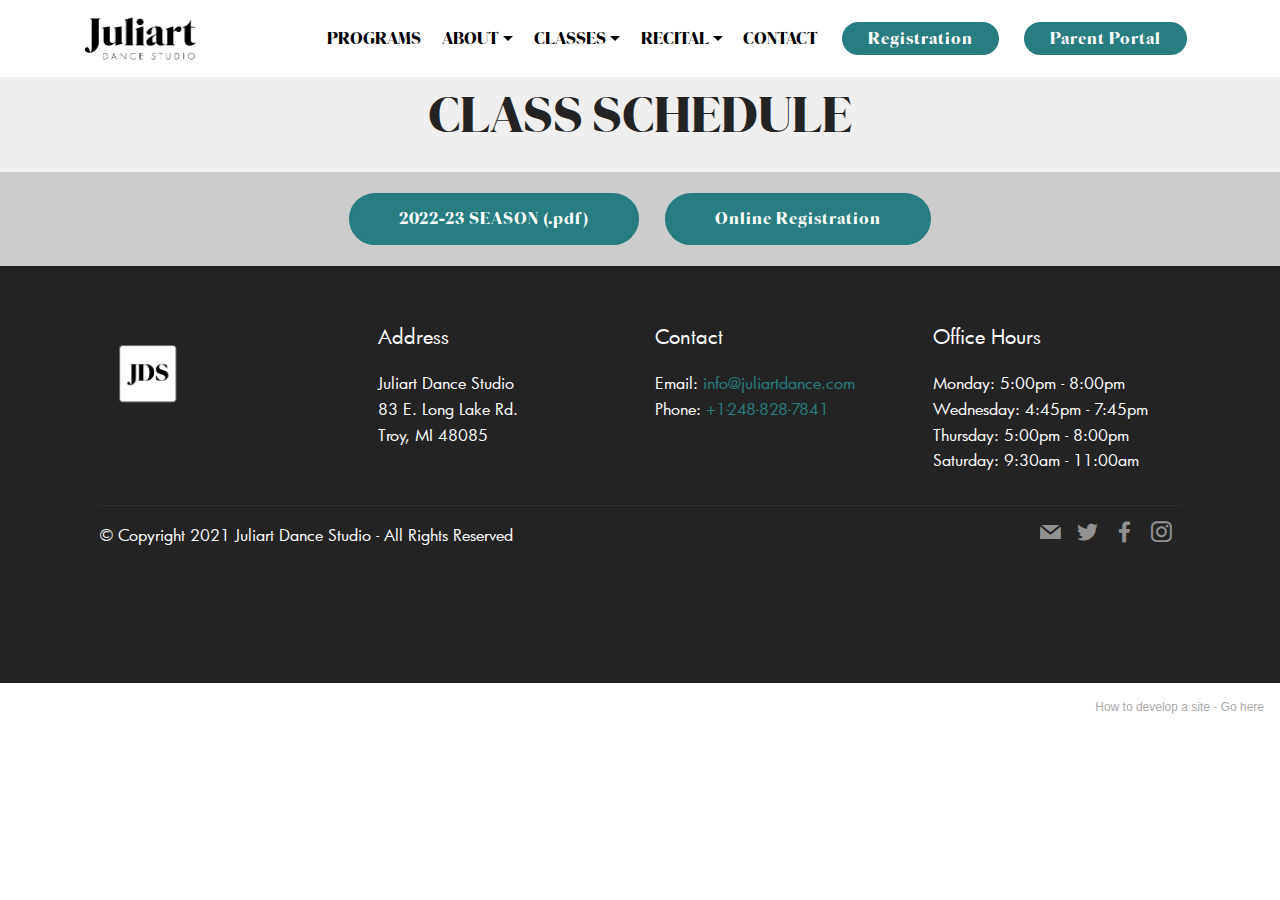
==== JDSClassSchedule.html @ 81446afc "create github pages" ====
<!DOCTYPE html>
<html  >
<head>
  <!-- Site made with Mobirise Website Builder v5.3.10, https://mobirise.com -->
  <meta charset="UTF-8">
  <meta http-equiv="X-UA-Compatible" content="IE=edge">
  <meta name="generator" content="Mobirise v5.3.10, mobirise.com">
  <meta name="viewport" content="width=device-width, initial-scale=1, minimum-scale=1">
  <link rel="shortcut icon" href="assets/images/juliart-1-243x122.png" type="image/x-icon">
  <meta name="description" content="Juliart Dance Class Schedule">
  
  
  <title>Class Schedule</title>
  <link rel="stylesheet" href="assets/bootstrap/css/bootstrap.min.css">
  <link rel="stylesheet" href="assets/bootstrap/css/bootstrap-grid.min.css">
  <link rel="stylesheet" href="assets/bootstrap/css/bootstrap-reboot.min.css">
  <link rel="stylesheet" href="assets/tether/tether.min.css">
  <link rel="stylesheet" href="assets/animatecss/animate.min.css">
  <link rel="stylesheet" href="assets/dropdown/css/style.css">
  <link rel="stylesheet" href="assets/socicon/css/styles.css">
  <link rel="stylesheet" href="assets/theme/css/style.css">
  <link href="assets/fonts/style.css" rel="stylesheet">
  <link rel="preload" as="style" href="assets/mobirise/css/mbr-additional.css"><link rel="stylesheet" href="assets/mobirise/css/mbr-additional.css" type="text/css">
  
  
  
  
</head>
<body>

<!-- Analytics -->
<!-- Global site tag (gtag.js) - Google Analytics -->
<script async src="https://www.googletagmanager.com/gtag/js?id=UA-41006409-1"></script>
<script>
  window.dataLayer = window.dataLayer || [];
  function gtag(){dataLayer.push(arguments);}
  gtag('js', new Date());

  gtag('config', 'UA-41006409-1');
</script>
<!-- /Analytics -->


  
  <section class="menu cid-r6ySSkqwEN" once="menu" id="menu2-1g">

    

    <nav class="navbar navbar-expand beta-menu navbar-dropdown align-items-center navbar-fixed-top navbar-toggleable-sm">
        <button class="navbar-toggler navbar-toggler-right" type="button" data-toggle="collapse" data-target="#navbarSupportedContent" aria-controls="navbarSupportedContent" aria-expanded="false" aria-label="Toggle navigation">
            <div class="hamburger">
                <span></span>
                <span></span>
                <span></span>
                <span></span>
            </div>
        </button>
        <div class="menu-logo">
            <div class="navbar-brand">
                <span class="navbar-logo">
                    <a href="index.html">
                        <img src="assets/images/juliart-1-243x122.png" alt="Home" title="Juliart Dance Home Page" style="height: 3.8rem;">
                    </a>
                </span>
                
            </div>
        </div>
        <div class="collapse navbar-collapse" id="navbarSupportedContent">
            <ul class="navbar-nav nav-dropdown" data-app-modern-menu="true"><li class="nav-item"><a class="nav-link link text-black display-4" href="index.html#info3-o">
                        PROGRAMS</a></li><li class="nav-item dropdown">
                    <a class="nav-link link text-black dropdown-toggle display-4" href="#" data-toggle="dropdown-submenu" aria-expanded="false">
                        ABOUT</a><div class="dropdown-menu"><a class="text-black dropdown-item text-primary display-4" href="page6.html" aria-expanded="false">Faculty</a></div>
                </li><li class="nav-item dropdown"><a class="nav-link link text-black dropdown-toggle display-4" href="index.html#content4-n" data-toggle="dropdown-submenu" aria-expanded="false">
                        CLASSES</a><div class="dropdown-menu"><a class="text-black dropdown-item text-primary display-4" href="assets/files/2022-23-CLASSSCHEDULE10-final.pdf" target="_blank">CLASS SCHEDULE</a><a class="text-black dropdown-item display-4" href="JDSImportantDates.html" aria-expanded="false">IMPORTANT DATES</a><a class="text-black dropdown-item display-4" href="JDSStudioPolicies.html" aria-expanded="false">STUDIO POLICIES<br></a></div></li><li class="nav-item dropdown open"><a class="nav-link link text-black text-primary dropdown-toggle display-4" href="#" aria-expanded="true" data-toggle="dropdown-submenu">
                        RECITAL</a><div class="dropdown-menu"><a class="text-black text-primary dropdown-item display-4" href="assets/files/2023-RecitalScheduleFlyer-PDF.pdf" aria-expanded="false" target="_blank">Recital Schedule 2023</a><a class="text-black text-primary dropdown-item display-4" href="assets/files/Dress-rehearsallineup2023PDF.pdf" aria-expanded="false" target="_blank">Dress Rehearsal Schedule 2023</a></div></li><li class="nav-item"><a class="nav-link link text-black text-primary display-4" href="index.html#footer1-z">
                        CONTACT</a></li></ul>
            <div class="navbar-buttons mbr-section-btn"><a class="btn btn-sm btn-primary display-4" href="https://dancestudio-pro.com/online/juliartdance" target="_blank">
                    
                    Registration</a> <a class="btn btn-sm btn-primary display-4" href="https://dancestudio-pro.com/online/juliartdance" target="_blank">Parent Portal</a></div>
        </div>
    </nav>
</section>

<section class="header1 cid-sCqGeheM87" id="header16-3b">

    

    

    <div class="container">
        <div class="row justify-content-md-center">
            <div class="col-md-10 align-center">
                <h1 class="mbr-section-title mbr-bold pb-3 mbr-fonts-style display-2">CLASS SCHEDULE</h1>
                
                
                
            </div>
        </div>
    </div>

</section>

<section class="mbr-section content8 cid-r6B1EmXADr" id="content8-1k">

    

    <div class="container">
        <div class="media-container-row title">
            <div class="col-12 col-md-8">
                <div class="mbr-section-btn align-center"><a class="btn btn-primary display-4" href="assets/files/2022-23-CLASSSCHEDULE10-final.pdf" target="_blank">2022-23 SEASON (.pdf)</a>  <a class="btn btn-primary display-4" href="https://dancestudio-pro.com/online/juliartdance" target="_blank">Online Registration</a></div>
            </div>
        </div>
    </div>
</section>

<section class="cid-sCCwXxssCS" id="footer1-3l">

    

    

    <div class="container">
        <div class="media-container-row content text-white">
            <div class="col-12 col-md-3">
                <div class="media-wrap">
                    
                        <img src="assets/images/square-white-1-196x196.png" alt="Mobirise" title="">
                    
                </div>
            </div>
            <div class="col-12 col-md-3 mbr-fonts-style display-7">
                <h5 class="pb-3">
                    Address
                </h5>
                <p class="mbr-text">Juliart Dance Studio<br>83 E. Long Lake Rd.<br> Troy, MI 48085&nbsp;</p>
            </div>
            <div class="col-12 col-md-3 mbr-fonts-style display-7">
                <h5 class="pb-3">
                    Contact</h5>
                <p class="mbr-text">
                    Email: <a href="mailto:info@juliartdance.com" class="text-primary">info@juliartdance.com
</a>                    <br>Phone: <a href="tel:+1-248-828-7841" class="text-primary">+1-248-828-7841&nbsp;</a><br></p>
            </div>
            <div class="col-12 col-md-3 mbr-fonts-style display-7">
                <h5 class="pb-3">Office Hours</h5>
                <p class="mbr-text">Monday: 5:00pm - 8:00pm<br>Wednesday: 4:45pm - 7:45pm<br>Thursday: 5:00pm - 8:00pm<br>Saturday: 9:30am - 11:00am</p>
            </div>
        </div>
        <div class="footer-lower">
            <div class="media-container-row">
                <div class="col-sm-12">
                    <hr>
                </div>
            </div>
            <div class="media-container-row mbr-white">
                <div class="col-sm-6 copyright">
                    <p class="mbr-text mbr-fonts-style display-7">
                        © Copyright 2021 Juliart Dance Studio - All Rights Reserved
                    </p>
                </div>
                <div class="col-md-6">
                    <div class="social-list align-right">
                        <div class="soc-item">
                            <a href="mailto:info@juliartdance.com">
                                <span class="mbr-iconfont mbr-iconfont-social socicon-mail socicon"></span>
                            </a>
                        </div>
                        <div class="soc-item">
                            <a href="https://twitter.com/juliartdance" target="_blank">
                                <span class="mbr-iconfont mbr-iconfont-social socicon-twitter socicon"></span>
                            </a>
                        </div>
                        <div class="soc-item">
                            <a href="https://www.facebook.com/pages/Juliart-Dance/185606483306" target="_blank">
                                <span class="mbr-iconfont mbr-iconfont-social socicon-facebook socicon"></span>
                            </a>
                        </div>
                        <div class="soc-item">
                            <a href="http://instagram.com/juliartdance" target="_blank">
                                <span class="mbr-iconfont mbr-iconfont-social socicon-instagram socicon"></span>
                            </a>
                        </div>
                        
                        
                    </div>
                </div>
            </div>
        </div>
    </div>
</section><section style="background-color: #fff; font-family: -apple-system, BlinkMacSystemFont, 'Segoe UI', 'Roboto', 'Helvetica Neue', Arial, sans-serif; color:#aaa; font-size:12px; padding: 0; align-items: center; display: flex;"><a href="https://mobirise.site/w" style="flex: 1 1; height: 3rem; padding-left: 1rem;"></a><p style="flex: 0 0 auto; margin:0; padding-right:1rem;">How to develop a site - <a href="https://mobirise.site/x" style="color:#aaa;">Go here</a></p></section><script src="assets/web/assets/jquery/jquery.min.js"></script>  <script src="assets/popper/popper.min.js"></script>  <script src="assets/bootstrap/js/bootstrap.min.js"></script>  <script src="assets/tether/tether.min.js"></script>  <script src="assets/smoothscroll/smooth-scroll.js"></script>  <script src="assets/viewportchecker/jquery.viewportchecker.js"></script>  <script src="assets/dropdown/js/nav-dropdown.js"></script>  <script src="assets/dropdown/js/navbar-dropdown.js"></script>  <script src="assets/touchswipe/jquery.touch-swipe.min.js"></script>  <script src="assets/theme/js/script.js"></script>  
  
  
 <div id="scrollToTop" class="scrollToTop mbr-arrow-up"><a style="text-align: center;"><i class="mbr-arrow-up-icon mbr-arrow-up-icon-cm cm-icon cm-icon-smallarrow-up"></i></a></div>
    <input name="animation" type="hidden">
  </body>
</html>
---- assets/dropdown/css/style.css ----
.navbar-dropdown {
  left: 0;
  padding: 0;
  position: absolute;
  right: 0;
  top: 0;
  transition: all 0.45s ease;
  z-index: 1030;
  background: #282828; }
  .navbar-dropdown .navbar-logo {
    margin-right: 0.8rem;
    transition: margin 0.3s ease-in-out;
    vertical-align: middle; }
    .navbar-dropdown .navbar-logo img {
      height: 3.125rem;
      transition: all 0.3s ease-in-out; }
    .navbar-dropdown .navbar-logo.mbr-iconfont {
      font-size: 3.125rem;
      line-height: 3.125rem; }
  .navbar-dropdown .navbar-caption {
    font-weight: 700;
    white-space: normal;
    vertical-align: -4px;
    line-height: 3.125rem !important; }
    .navbar-dropdown .navbar-caption, .navbar-dropdown .navbar-caption:hover {
      color: inherit;
      text-decoration: none; }
  .navbar-dropdown .mbr-iconfont + .navbar-caption {
    vertical-align: -1px; }
  .navbar-dropdown.navbar-fixed-top {
    position: fixed; }
  .navbar-dropdown .navbar-brand span {
    vertical-align: -4px; }
  .navbar-dropdown.bg-color.transparent {
    background: none; }
  .navbar-dropdown.navbar-short .navbar-brand {
    padding: 0.625rem 0; }
    .navbar-dropdown.navbar-short .navbar-brand span {
      vertical-align: -1px; }
  .navbar-dropdown.navbar-short .navbar-caption {
    line-height: 2.375rem !important;
    vertical-align: -2px; }
  .navbar-dropdown.navbar-short .navbar-logo {
    margin-right: 0.5rem; }
    .navbar-dropdown.navbar-short .navbar-logo img {
      height: 2.375rem; }
    .navbar-dropdown.navbar-short .navbar-logo.mbr-iconfont {
      font-size: 2.375rem;
      line-height: 2.375rem; }
  .navbar-dropdown.navbar-short .mbr-table-cell {
    height: 3.625rem; }
  .navbar-dropdown .navbar-close {
    left: 0.6875rem;
    position: fixed;
    top: 0.75rem;
    z-index: 1000; }
  .navbar-dropdown .hamburger-icon {
    content: "";
    display: inline-block;
    vertical-align: middle;
    width: 16px;
    -webkit-box-shadow: 0 -6px 0 1px #282828,0 0 0 1px #282828,0 6px 0 1px #282828;
    -moz-box-shadow: 0 -6px 0 1px #282828,0 0 0 1px #282828,0 6px 0 1px #282828;
    box-shadow: 0 -6px 0 1px #282828,0 0 0 1px #282828,0 6px 0 1px #282828; }

.dropdown-menu .dropdown-toggle[data-toggle="dropdown-submenu"]::after {
  border-bottom: 0.35em solid transparent;
  border-left: 0.35em solid;
  border-right: 0;
  border-top: 0.35em solid transparent;
  margin-left: 0.3rem; }

.dropdown-menu .dropdown-item:focus {
  outline: 0; }

.nav-dropdown {
  font-size: 0.75rem;
  font-weight: 500;
  height: auto !important; }
  .nav-dropdown .nav-btn {
    padding-left: 1rem; }
  .nav-dropdown .link {
    margin: .667em 1.667em;
    font-weight: 500;
    padding: 0;
    transition: color .2s ease-in-out; }
    .nav-dropdown .link.dropdown-toggle {
      margin-right: 2.583em; }
      .nav-dropdown .link.dropdown-toggle::after {
        margin-left: .25rem;
        border-top: 0.35em solid;
        border-right: 0.35em solid transparent;
        border-left: 0.35em solid transparent;
        border-bottom: 0; }
      .nav-dropdown .link.dropdown-toggle[aria-expanded="true"] {
        margin: 0;
        padding: 0.667em 3.263em  0.667em 1.667em; }
  .nav-dropdown .link::after,
  .nav-dropdown .dropdown-item::after {
    color: inherit; }
  .nav-dropdown .btn {
    font-size: 0.75rem;
    font-weight: 700;
    letter-spacing: 0;
    margin-bottom: 0;
    padding-left: 1.25rem;
    padding-right: 1.25rem; }
  .nav-dropdown .dropdown-menu {
    border-radius: 0;
    border: 0;
    left: 0;
    margin: 0;
    padding-bottom: 1.25rem;
    padding-top: 1.25rem;
    position: relative; }
  .nav-dropdown .dropdown-submenu {
    margin-left: 0.125rem;
    top: 0; }
  .nav-dropdown .dropdown-item {
    font-weight: 500;
    line-height: 2;
    padding: 0.3846em 4.615em 0.3846em 1.5385em;
    position: relative;
    transition: color .2s ease-in-out, background-color .2s ease-in-out; }
    .nav-dropdown .dropdown-item::after {
      margin-top: -0.3077em;
      position: absolute;
      right: 1.1538em;
      top: 50%; }
    .nav-dropdown .dropdown-item:focus, .nav-dropdown .dropdown-item:hover {
      background: none; }

@media (max-width: 767px) {
  .nav-dropdown.navbar-toggleable-sm {
    bottom: 0;
    display: none;
    left: 0;
    overflow-x: hidden;
    position: fixed;
    top: 0;
    transform: translateX(-100%);
    -ms-transform: translateX(-100%);
    -webkit-transform: translateX(-100%);
    width: 18.75rem;
    z-index: 999; } }
.nav-dropdown.navbar-toggleable-xl {
  bottom: 0;
  display: none;
  left: 0;
  overflow-x: hidden;
  position: fixed;
  top: 0;
  transform: translateX(-100%);
  -ms-transform: translateX(-100%);
  -webkit-transform: translateX(-100%);
  width: 18.75rem;
  z-index: 999; }

.nav-dropdown-sm {
  display: block !important;
  overflow-x: hidden;
  overflow: auto;
  padding-top: 3.875rem; }
  .nav-dropdown-sm::after {
    content: "";
    display: block;
    height: 3rem;
    width: 100%; }
  .nav-dropdown-sm.collapse.in ~ .navbar-close {
    display: block !important; }
  .nav-dropdown-sm.collapsing, .nav-dropdown-sm.collapse.in {
    transform: translateX(0);
    -ms-transform: translateX(0);
    -webkit-transform: translateX(0);
    transition: all 0.25s ease-out;
    -webkit-transition: all 0.25s ease-out;
    background: #282828; }
  .nav-dropdown-sm.collapsing[aria-expanded="false"] {
    transform: translateX(-100%);
    -ms-transform: translateX(-100%);
    -webkit-transform: translateX(-100%); }
  .nav-dropdown-sm .nav-item {
    display: block;
    margin-left: 0 !important;
    padding-left: 0; }
  .nav-dropdown-sm .link,
  .nav-dropdown-sm .dropdown-item {
    border-top: 1px dotted rgba(255, 255, 255, 0.1);
    font-size: 0.8125rem;
    line-height: 1.6;
    margin: 0 !important;
    padding: 0.875rem 2.4rem 0.875rem 1.5625rem !important;
    position: relative;
    white-space: normal; }
    .nav-dropdown-sm .link:focus, .nav-dropdown-sm .link:hover,
    .nav-dropdown-sm .dropdown-item:focus,
    .nav-dropdown-sm .dropdown-item:hover {
      background: rgba(0, 0, 0, 0.2) !important;
      color: #c0a375; }
  .nav-dropdown-sm .nav-btn {
    position: relative;
    padding: 1.5625rem 1.5625rem 0 1.5625rem; }
    .nav-dropdown-sm .nav-btn::before {
      border-top: 1px dotted rgba(255, 255, 255, 0.1);
      content: "";
      left: 0;
      position: absolute;
      top: 0;
      width: 100%; }
    .nav-dropdown-sm .nav-btn + .nav-btn {
      padding-top: 0.625rem; }
      .nav-dropdown-sm .nav-btn + .nav-btn::before {
        display: none; }
  .nav-dropdown-sm .btn {
    padding: 0.625rem 0; }
  .nav-dropdown-sm .dropdown-toggle[data-toggle="dropdown-submenu"]::after {
    margin-left: .25rem;
    border-top: 0.35em solid;
    border-right: 0.35em solid transparent;
    border-left: 0.35em solid transparent;
    border-bottom: 0; }
  .nav-dropdown-sm .dropdown-toggle[data-toggle="dropdown-submenu"][aria-expanded="true"]::after {
    border-top: 0;
    border-right: 0.35em solid transparent;
    border-left: 0.35em solid transparent;
    border-bottom: 0.35em solid; }
  .nav-dropdown-sm .dropdown-menu {
    margin: 0;
    padding: 0;
    position: relative;
    top: 0;
    left: 0;
    width: 100%;
    border: 0;
    float: none;
    border-radius: 0;
    background: none; }
  .nav-dropdown-sm .dropdown-submenu {
    left: 100%;
    margin-left: 0.125rem;
    margin-top: -1.25rem;
    top: 0; }

.navbar-toggleable-sm .nav-dropdown .dropdown-menu {
  position: absolute; }

.navbar-toggleable-sm .nav-dropdown .dropdown-submenu {
  left: 100%;
  margin-left: 0.125rem;
  margin-top: -1.25rem;
  top: 0; }

.navbar-toggleable-sm.opened .nav-dropdown .dropdown-menu {
  position: relative; }

.navbar-toggleable-sm.opened .nav-dropdown .dropdown-submenu {
  left: 0;
  margin-left: 00rem;
  margin-top: 0rem;
  top: 0; }

.is-builder .nav-dropdown.collapsing {
  transition: none !important; }

/*# sourceMappingURL=style.css.map */
---- assets/socicon/css/styles.css ----
@charset "UTF-8";

@font-face {
  font-family: 'Socicon';
  src:  url('../fonts/socicon.eot');
  src:  url('../fonts/socicon.eot?#iefix') format('embedded-opentype'),
    url('../fonts/socicon.woff2') format('woff2'),
    url('../fonts/socicon.ttf') format('truetype'),
    url('../fonts/socicon.woff') format('woff'),
    url('../fonts/socicon.svg#socicon') format('svg');
  font-weight: normal;
  font-style: normal;
}

[data-icon]:before {
  font-family: "socicon" !important;
  content: attr(data-icon);
  font-style: normal !important;
  font-weight: normal !important;
  font-variant: normal !important;
  text-transform: none !important;
  speak: none;
  line-height: 1;
  -webkit-font-smoothing: antialiased;
  -moz-osx-font-smoothing: grayscale;
}

[class^="socicon-"], [class*=" socicon-"] {
  /* use !important to prevent issues with browser extensions that change fonts */
  font-family: 'Socicon' !important;
  speak: none;
  font-style: normal;
  font-weight: normal;
  font-variant: normal;
  text-transform: none;
  line-height: 1;

  /* Better Font Rendering =========== */
  -webkit-font-smoothing: antialiased;
  -moz-osx-font-smoothing: grayscale;
}

.socicon-eitaa:before {
  content: "\e97c";
}
.socicon-soroush:before {
  content: "\e97d";
}
.socicon-bale:before {
  content: "\e97e";
}
.socicon-zazzle:before {
  content: "\e97b";
}
.socicon-society6:before {
  content: "\e97a";
}
.socicon-redbubble:before {
  content: "\e979";
}
.socicon-avvo:before {
  content: "\e978";
}
.socicon-stitcher:before {
  content: "\e977";
}
.socicon-googlehangouts:before {
  content: "\e974";
}
.socicon-dlive:before {
  content: "\e975";
}
.socicon-vsco:before {
  content: "\e976";
}
.socicon-flipboard:before {
  content: "\e973";
}
.socicon-ubuntu:before {
  content: "\e958";
}
.socicon-artstation:before {
  content: "\e959";
}
.socicon-invision:before {
  content: "\e95a";
}
.socicon-torial:before {
  content: "\e95b";
}
.socicon-collectorz:before {
  content: "\e95c";
}
.socicon-seenthis:before {
  content: "\e95d";
}
.socicon-googleplaymusic:before {
  content: "\e95e";
}
.socicon-debian:before {
  content: "\e95f";
}
.socicon-filmfreeway:before {
  content: "\e960";
}
.socicon-gnome:before {
  content: "\e961";
}
.socicon-itchio:before {
  content: "\e962";
}
.socicon-jamendo:before {
  content: "\e963";
}
.socicon-mix:before {
  content: "\e964";
}
.socicon-sharepoint:before {
  content: "\e965";
}
.socicon-tinder:before {
  content: "\e966";
}
.socicon-windguru:before {
  content: "\e967";
}
.socicon-cdbaby:before {
  content: "\e968";
}
.socicon-elementaryos:before {
  content: "\e969";
}
.socicon-stage32:before {
  content: "\e96a";
}
.socicon-tiktok:before {
  content: "\e96b";
}
.socicon-gitter:before {
  content: "\e96c";
}
.socicon-letterboxd:before {
  content: "\e96d";
}
.socicon-threema:before {
  content: "\e96e";
}
.socicon-splice:before {
  content: "\e96f";
}
.socicon-metapop:before {
  content: "\e970";
}
.socicon-naver:before {
  content: "\e971";
}
.socicon-remote:before {
  content: "\e972";
}
.socicon-internet:before {
  content: "\e957";
}
.socicon-moddb:before {
  content: "\e94b";
}
.socicon-indiedb:before {
  content: "\e94c";
}
.socicon-traxsource:before {
  content: "\e94d";
}
.socicon-gamefor:before {
  content: "\e94e";
}
.socicon-pixiv:before {
  content: "\e94f";
}
.socicon-myanimelist:before {
  content: "\e950";
}
.socicon-blackberry:before {
  content: "\e951";
}
.socicon-wickr:before {
  content: "\e952";
}
.socicon-spip:before {
  content: "\e953";
}
.socicon-napster:before {
  content: "\e954";
}
.socicon-beatport:before {
  content: "\e955";
}
.socicon-hackerone:before {
  content: "\e956";
}
.socicon-hackernews:before {
  content: "\e946";
}
.socicon-smashwords:before {
  content: "\e947";
}
.socicon-kobo:before {
  content: "\e948";
}
.socicon-bookbub:before {
  content: "\e949";
}
.socicon-mailru:before {
  content: "\e94a";
}
.socicon-gitlab:before {
  content: "\e945";
}
.socicon-instructables:before {
  content: "\e944";
}
.socicon-portfolio:before {
  content: "\e943";
}
.socicon-codered:before {
  content: "\e940";
}
.socicon-origin:before {
  content: "\e941";
}
.socicon-nextdoor:before {
  content: "\e942";
}
.socicon-udemy:before {
  content: "\e93f";
}
.socicon-livemaster:before {
  content: "\e93e";
}
.socicon-crunchbase:before {
  content: "\e93b";
}
.socicon-homefy:before {
  content: "\e93c";
}
.socicon-calendly:before {
  content: "\e93d";
}
.socicon-realtor:before {
  content: "\e90f";
}
.socicon-tidal:before {
  content: "\e910";
}
.socicon-qobuz:before {
  content: "\e911";
}
.socicon-natgeo:before {
  content: "\e912";
}
.socicon-mastodon:before {
  content: "\e913";
}
.socicon-unsplash:before {
  content: "\e914";
}
.socicon-homeadvisor:before {
  content: "\e915";
}
.socicon-angieslist:before {
  content: "\e916";
}
.socicon-codepen:before {
  content: "\e917";
}
.socicon-slack:before {
  content: "\e918";
}
.socicon-openaigym:before {
  content: "\e919";
}
.socicon-logmein:before {
  content: "\e91a";
}
.socicon-fiverr:before {
  content: "\e91b";
}
.socicon-gotomeeting:before {
  content: "\e91c";
}
.socicon-aliexpress:before {
  content: "\e91d";
}
.socicon-guru:before {
  content: "\e91e";
}
.socicon-appstore:before {
  content: "\e91f";
}
.socicon-homes:before {
  content: "\e920";
}
.socicon-zoom:before {
  content: "\e921";
}
.socicon-alibaba:before {
  content: "\e922";
}
.socicon-craigslist:before {
  content: "\e923";
}
.socicon-wix:before {
  content: "\e924";
}
.socicon-redfin:before {
  content: "\e925";
}
.socicon-googlecalendar:before {
  content: "\e926";
}
.socicon-shopify:before {
  content: "\e927";
}
.socicon-freelancer:before {
  content: "\e928";
}
.socicon-seedrs:before {
  content: "\e929";
}
.socicon-bing:before {
  content: "\e92a";
}
.socicon-doodle:before {
  content: "\e92b";
}
.socicon-bonanza:before {
  content: "\e92c";
}
.socicon-squarespace:before {
  content: "\e92d";
}
.socicon-toptal:before {
  content: "\e92e";
}
.socicon-gust:before {
  content: "\e92f";
}
.socicon-ask:before {
  content: "\e930";
}
.socicon-trulia:before {
  content: "\e931";
}
.socicon-loomly:before {
  content: "\e932";
}
.socicon-ghost:before {
  content: "\e933";
}
.socicon-upwork:before {
  content: "\e934";
}
.socicon-fundable:before {
  content: "\e935";
}
.socicon-booking:before {
  content: "\e936";
}
.socicon-googlemaps:before {
  content: "\e937";
}
.socicon-zillow:before {
  content: "\e938";
}
.socicon-niconico:before {
  content: "\e939";
}
.socicon-toneden:before {
  content: "\e93a";
}
.socicon-augment:before {
  content: "\e908";
}
.socicon-bitbucket:before {
  content: "\e909";
}
.socicon-fyuse:before {
  content: "\e90a";
}
.socicon-yt-gaming:before {
  content: "\e90b";
}
.socicon-sketchfab:before {
  content: "\e90c";
}
.socicon-mobcrush:before {
  content: "\e90d";
}
.socicon-microsoft:before {
  content: "\e90e";
}
.socicon-pandora:before {
  content: "\e907";
}
.socicon-messenger:before {
  content: "\e906";
}
.socicon-gamewisp:before {
  content: "\e905";
}
.socicon-bloglovin:before {
  content: "\e904";
}
.socicon-tunein:before {
  content: "\e903";
}
.socicon-gamejolt:before {
  content: "\e901";
}
.socicon-trello:before {
  content: "\e902";
}
.socicon-spreadshirt:before {
  content: "\e900";
}
.socicon-500px:before {
  content: "\e000";
}
.socicon-8tracks:before {
  content: "\e001";
}
.socicon-airbnb:before {
  content: "\e002";
}
.socicon-alliance:before {
  content: "\e003";
}
.socicon-amazon:before {
  content: "\e004";
}
.socicon-amplement:before {
  content: "\e005";
}
.socicon-android:before {
  content: "\e006";
}
.socicon-angellist:before {
  content: "\e007";
}
.socicon-apple:before {
  content: "\e008";
}
.socicon-appnet:before {
  content: "\e009";
}
.socicon-baidu:before {
  content: "\e00a";
}
.socicon-bandcamp:before {
  content: "\e00b";
}
.socicon-battlenet:before {
  content: "\e00c";
}
.socicon-mixer:before {
  content: "\e00d";
}
.socicon-bebee:before {
  content: "\e00e";
}
.socicon-bebo:before {
  content: "\e00f";
}
.socicon-behance:before {
  content: "\e010";
}
.socicon-blizzard:before {
  content: "\e011";
}
.socicon-blogger:before {
  content: "\e012";
}
.socicon-buffer:before {
  content: "\e013";
}
.socicon-chrome:before {
  content: "\e014";
}
.socicon-coderwall:before {
  content: "\e015";
}
.socicon-curse:before {
  content: "\e016";
}
.socicon-dailymotion:before {
  content: "\e017";
}
.socicon-deezer:before {
  content: "\e018";
}
.socicon-delicious:before {
  content: "\e019";
}
.socicon-deviantart:before {
  content: "\e01a";
}
.socicon-diablo:before {
  content: "\e01b";
}
.socicon-digg:before {
  content: "\e01c";
}
.socicon-discord:before {
  content: "\e01d";
}
.socicon-disqus:before {
  content: "\e01e";
}
.socicon-douban:before {
  content: "\e01f";
}
.socicon-draugiem:before {
  content: "\e020";
}
.socicon-dribbble:before {
  content: "\e021";
}
.socicon-drupal:before {
  content: "\e022";
}
.socicon-ebay:before {
  content: "\e023";
}
.socicon-ello:before {
  content: "\e024";
}
.socicon-endomodo:before {
  content: "\e025";
}
.socicon-envato:before {
  content: "\e026";
}
.socicon-etsy:before {
  content: "\e027";
}
.socicon-facebook:before {
  content: "\e028";
}
.socicon-feedburner:before {
  content: "\e029";
}
.socicon-filmweb:before {
  content: "\e02a";
}
.socicon-firefox:before {
  content: "\e02b";
}
.socicon-flattr:before {
  content: "\e02c";
}
.socicon-flickr:before {
  content: "\e02d";
}
.socicon-formulr:before {
  content: "\e02e";
}
.socicon-forrst:before {
  content: "\e02f";
}
.socicon-foursquare:before {
  content: "\e030";
}
.socicon-friendfeed:before {
  content: "\e031";
}
.socicon-github:before {
  content: "\e032";
}
.socicon-goodreads:before {
  content: "\e033";
}
.socicon-google:before {
  content: "\e034";
}
.socicon-googlescholar:before {
  content: "\e035";
}
.socicon-googlegroups:before {
  content: "\e036";
}
.socicon-googlephotos:before {
  content: "\e037";
}
.socicon-googleplus:before {
  content: "\e038";
}
.socicon-grooveshark:before {
  content: "\e039";
}
.socicon-hackerrank:before {
  content: "\e03a";
}
.socicon-hearthstone:before {
  content: "\e03b";
}
.socicon-hellocoton:before {
  content: "\e03c";
}
.socicon-heroes:before {
  content: "\e03d";
}
.socicon-smashcast:before {
  content: "\e03e";
}
.socicon-horde:before {
  content: "\e03f";
}
.socicon-houzz:before {
  content: "\e040";
}
.socicon-icq:before {
  content: "\e041";
}
.socicon-identica:before {
  content: "\e042";
}
.socicon-imdb:before {
  content: "\e043";
}
.socicon-instagram:before {
  content: "\e044";
}
.socicon-issuu:before {
  content: "\e045";
}
.socicon-istock:before {
  content: "\e046";
}
.socicon-itunes:before {
  content: "\e047";
}
.socicon-keybase:before {
  content: "\e048";
}
.socicon-lanyrd:before {
  content: "\e049";
}
.socicon-lastfm:before {
  content: "\e04a";
}
.socicon-line:before {
  content: "\e04b";
}
.socicon-linkedin:before {
  content: "\e04c";
}
.socicon-livejournal:before {
  content: "\e04d";
}
.socicon-lyft:before {
  content: "\e04e";
}
.socicon-macos:before {
  content: "\e04f";
}
.socicon-mail:before {
  content: "\e050";
}
.socicon-medium:before {
  content: "\e051";
}
.socicon-meetup:before {
  content: "\e052";
}
.socicon-mixcloud:before {
  content: "\e053";
}
.socicon-modelmayhem:before {
  content: "\e054";
}
.socicon-mumble:before {
  content: "\e055";
}
.socicon-myspace:before {
  content: "\e056";
}
.socicon-newsvine:before {
  content: "\e057";
}
.socicon-nintendo:before {
  content: "\e058";
}
.socicon-npm:before {
  content: "\e059";
}
.socicon-odnoklassniki:before {
  content: "\e05a";
}
.socicon-openid:before {
  content: "\e05b";
}
.socicon-opera:before {
  content: "\e05c";
}
.socicon-outlook:before {
  content: "\e05d";
}
.socicon-overwatch:before {
  content: "\e05e";
}
.socicon-patreon:before {
  content: "\e05f";
}
.socicon-paypal:before {
  content: "\e060";
}
.socicon-periscope:before {
  content: "\e061";
}
.socicon-persona:before {
  content: "\e062";
}
.socicon-pinterest:before {
  content: "\e063";
}
.socicon-play:before {
  content: "\e064";
}
.socicon-player:before {
  content: "\e065";
}
.socicon-playstation:before {
  content: "\e066";
}
.socicon-pocket:before {
  content: "\e067";
}
.socicon-qq:before {
  content: "\e068";
}
.socicon-quora:before {
  content: "\e069";
}
.socicon-raidcall:before {
  content: "\e06a";
}
.socicon-ravelry:before {
  content: "\e06b";
}
.socicon-reddit:before {
  content: "\e06c";
}
.socicon-renren:before {
  content: "\e06d";
}
.socicon-researchgate:before {
  content: "\e06e";
}
.socicon-residentadvisor:before {
  content: "\e06f";
}
.socicon-reverbnation:before {
  content: "\e070";
}
.socicon-rss:before {
  content: "\e071";
}
.socicon-sharethis:before {
  content: "\e072";
}
.socicon-skype:before {
  content: "\e073";
}
.socicon-slideshare:before {
  content: "\e074";
}
.socicon-smugmug:before {
  content: "\e075";
}
.socicon-snapchat:before {
  content: "\e076";
}
.socicon-songkick:before {
  content: "\e077";
}
.socicon-soundcloud:before {
  content: "\e078";
}
.socicon-spotify:before {
  content: "\e079";
}
.socicon-stackexchange:before {
  content: "\e07a";
}
.socicon-stackoverflow:before {
  content: "\e07b";
}
.socicon-starcraft:before {
  content: "\e07c";
}
.socicon-stayfriends:before {
  content: "\e07d";
}
.socicon-steam:before {
  content: "\e07e";
}
.socicon-storehouse:before {
  content: "\e07f";
}
.socicon-strava:before {
  content: "\e080";
}
.socicon-streamjar:before {
  content: "\e081";
}
.socicon-stumbleupon:before {
  content: "\e082";
}
.socicon-swarm:before {
  content: "\e083";
}
.socicon-teamspeak:before {
  content: "\e084";
}
.socicon-teamviewer:before {
  content: "\e085";
}
.socicon-technorati:before {
  content: "\e086";
}
.socicon-telegram:before {
  content: "\e087";
}
.socicon-tripadvisor:before {
  content: "\e088";
}
.socicon-tripit:before {
  content: "\e089";
}
.socicon-triplej:before {
  content: "\e08a";
}
.socicon-tumblr:before {
  content: "\e08b";
}
.socicon-twitch:before {
  content: "\e08c";
}
.socicon-twitter:before {
  content: "\e08d";
}
.socicon-uber:before {
  content: "\e08e";
}
.socicon-ventrilo:before {
  content: "\e08f";
}
.socicon-viadeo:before {
  content: "\e090";
}
.socicon-viber:before {
  content: "\e091";
}
.socicon-viewbug:before {
  content: "\e092";
}
.socicon-vimeo:before {
  content: "\e093";
}
.socicon-vine:before {
  content: "\e094";
}
.socicon-vkontakte:before {
  content: "\e095";
}
.socicon-warcraft:before {
  content: "\e096";
}
.socicon-wechat:before {
  content: "\e097";
}
.socicon-weibo:before {
  content: "\e098";
}
.socicon-whatsapp:before {
  content: "\e099";
}
.socicon-wikipedia:before {
  content: "\e09a";
}
.socicon-windows:before {
  content: "\e09b";
}
.socicon-wordpress:before {
  content: "\e09c";
}
.socicon-wykop:before {
  content: "\e09d";
}
.socicon-xbox:before {
  content: "\e09e";
}
.socicon-xing:before {
  content: "\e09f";
}
.socicon-yahoo:before {
  content: "\e0a0";
}
.socicon-yammer:before {
  content: "\e0a1";
}
.socicon-yandex:before {
  content: "\e0a2";
}
.socicon-yelp:before {
  content: "\e0a3";
}
.socicon-younow:before {
  content: "\e0a4";
}
.socicon-youtube:before {
  content: "\e0a5";
}
.socicon-zapier:before {
  content: "\e0a6";
}
.socicon-zerply:before {
  content: "\e0a7";
}
.socicon-zomato:before {
  content: "\e0a8";
}
.socicon-zynga:before {
  content: "\e0a9";
}
---- assets/theme/css/style.css ----
.engine {
	position: absolute;
	text-indent: -2400px;
	text-align: center;
	padding: 0;
	top: 0;
	left: -2400px;
}/*!
 * Mobirise v4 theme (https://mobirise.com/)
 * Copyright 2017 Mobirise
 */
section {
  background-color: #eeeeee;
}

.form-control:focus {
  box-shadow: none;
}

:focus {
  outline: none;
}

body {
  font-style: normal;
  line-height: 1.5;
}

section,
.container,
.container-fluid {
  position: relative;
  word-wrap: break-word;
}

a.mbr-iconfont:hover {
  text-decoration: none;
}

.article .lead p,
.article .lead ul,
.article .lead ol,
.article .lead pre,
.article .lead blockquote {
  margin-bottom: 0;
}

ul,
ol,
pre,
blockquote {
  margin-bottom: 2.3125rem;
}

pre {
  background: #f4f4f4;
  padding: 10px 24px;
  white-space: pre-wrap;
}

.inactive {
  -webkit-user-select: none;
  -moz-user-select: none;
  -ms-user-select: none;
  user-select: none;
  pointer-events: none;
  -webkit-user-drag: none;
  user-drag: none;
}

.mbr-section__comments .row {
  justify-content: center;
  -webkit-justify-content: center;
}

a {
  font-style: normal;
  font-weight: 400;
  cursor: pointer;
}

a, a:hover {
  text-decoration: none;
}

figure {
  margin-bottom: 0;
}

body {
  color: #232323;
}

h1,
h2,
h3,
h4,
h5,
h6,
.h1,
.h2,
.h3,
.h4,
.h5,
.h6,
.display-1,
.display-2,
.display-3,
.display-4 {
  line-height: 1;
  word-break: break-word;
  word-wrap: break-word;
}

.mbr-section-title {
  font-style: normal;
  line-height: 1.2;
}

.mbr-section-subtitle {
  line-height: 1.3;
}

.mbr-text {
  font-style: normal;
  line-height: 1.6;
}

b,
strong {
  font-weight: bold;
}

blockquote {
  padding: 10px 0 10px 20px;
  position: relative;
  border-left: 2px solid;
  border-color: #ff3366;
}

input:-webkit-autofill, input:-webkit-autofill:hover, input:-webkit-autofill:focus, input:-webkit-autofill:active {
  transition-delay: 9999s;
  transition-property: background-color, color;
}

textarea[type='hidden'] {
  display: none;
}

body {
  position: relative;
}

section {
  background-position: 50% 50%;
  background-repeat: no-repeat;
  background-size: cover;
}

section .mbr-background-video,
section .mbr-background-video-preview {
  position: absolute;
  bottom: 0;
  left: 0;
  right: 0;
  top: 0;
}

.hidden {
  visibility: hidden;
}

.mbr-z-index20 {
  z-index: 20;
}

/*! Base colors */
.mbr-white {
  color: #ffffff;
}

.mbr-black {
  color: #000000;
}

.mbr-bg-white {
  background-color: #ffffff;
}

.mbr-bg-black {
  background-color: #000000;
}

/*! Text-aligns */
.align-left {
  text-align: left;
}

.align-center {
  text-align: center;
}

.align-right {
  text-align: right;
}

@media (max-width: 767px) {
  .align-left,
  .align-center,
  .align-right,
  .mbr-section-btn,
  .mbr-section-title {
    text-align: center;
  }
}

/*! Font-weight  */
.mbr-light {
  font-weight: 300;
}

.mbr-regular {
  font-weight: 400;
}

.mbr-semibold {
  font-weight: 500;
}

.mbr-bold {
  font-weight: 700;
}

/*! Media  */
.media-size-item {
  -moz-flex: 1 1 auto;
  -o-flex: 1 1 auto;
  flex: 1 1 auto;
}

.media-content {
  flex-basis: 100%;
}

.media-container-row {
  display: flex;
  flex-direction: row;
  flex-wrap: wrap;
  justify-content: center;
  align-content: center;
  align-items: start;
}

.media-container-row .media-size-item {
  width: 400px;
}

.media-container-column {
  display: flex;
  flex-direction: column;
  flex-wrap: wrap;
  justify-content: center;
  align-content: center;
  align-items: stretch;
}

.media-container-column > * {
  width: 100%;
}

@media (min-width: 992px) {
  .media-container-row {
    flex-wrap: nowrap;
  }
}

figure {
  overflow: hidden;
}

figure[mbr-media-size] {
  transition: width 0.1s;
}

.mbr-figure img,
.mbr-figure iframe {
  display: block;
  width: 100%;
}

.card {
  background-color: transparent;
  border: none;
}

.card-box {
  width: 100%;
}

.card-img {
  text-align: center;
  flex-shrink: 0;
  -webkit-flex-shrink: 0;
}

.media {
  max-width: 100%;
  margin: 0 auto;
}

.mbr-figure {
  -ms-grid-row-align: center;
  align-self: center;
}

.media-container > div {
  max-width: 100%;
}

.mbr-figure img,
.card-img img {
  width: 100%;
}

@media (max-width: 991px) {
  .media-size-item {
    width: auto !important;
  }
  .media {
    width: auto;
  }
  .mbr-figure {
    width: 100% !important;
  }
}

/*! Buttons */
.btn {
  font-weight: 500;
  border-width: 2px;
  font-style: normal;
  letter-spacing: 1px;
  margin: .4rem .8rem;
  white-space: normal;
  transition: all .3s ease-in-out;
  display: inline-flex;
  align-items: center;
  justify-content: center;
  word-break: break-word;
  -webkit-align-items: center;
  -webkit-justify-content: center;
  display: -webkit-inline-flex;
}

.btn-sm {
  font-weight: 500;
  letter-spacing: 1px;
  transition: all .3s ease-in-out;
}

.btn-md {
  font-weight: 500;
  letter-spacing: 1px;
  margin: .4rem .8rem !important;
  transition: all .3s ease-in-out;
}

.btn-lg {
  font-weight: 500;
  letter-spacing: 1px;
  margin: .4rem .8rem !important;
  transition: all .3s ease-in-out;
}

.mbr-section-btn {
  margin-left: -0.25rem;
  margin-right: -0.25rem;
  font-size: 0;
}

nav .mbr-section-btn {
  margin-left: 0rem;
  margin-right: 0rem;
}

.btn-form {
  border-radius: 0;
}

.btn-form:hover {
  cursor: pointer;
}

/*! Btn icon margin */
.btn .mbr-iconfont,
.btn.btn-sm .mbr-iconfont {
  cursor: pointer;
  margin-right: 0.5rem;
}

.btn.btn-md .mbr-iconfont,
.btn.btn-md .mbr-iconfont {
  margin-right: 0.8rem;
}

.mbr-regular {
  font-weight: 400;
}

.mbr-semibold {
  font-weight: 500;
}

.mbr-bold {
  font-weight: 700;
}

[type='submit'] {
  -webkit-appearance: none;
}

/*! Full-screen */
.mbr-fullscreen .mbr-overlay {
  min-height: 100vh;
}

.mbr-fullscreen {
  display: flex;
  display: -moz-flex;
  display: -ms-flex;
  display: -o-flex;
  align-items: center;
  -webkit-align-items: center;
  min-height: 100vh;
  padding-top: 3rem;
  padding-bottom: 3rem;
}

/*! Map */
.map {
  height: 25rem;
  position: relative;
}

.map iframe {
  width: 100%;
  height: 100%;
}

.mbr-overlay {
  background-color: #000;
  bottom: 0;
  left: 0;
  opacity: .5;
  position: absolute;
  right: 0;
  top: 0;
  z-index: 0;
  pointer-events: none;
}

/* Form */
blockquote {
  font-style: italic;
  padding: 10px 0 10px 20px;
  font-size: 1.09rem;
  position: relative;
  border-width: 3px;
}

.form-control {
  background-color: #f5f5f5;
  box-shadow: none;
  color: #565656;
  line-height: 1.43;
  min-height: 3.5em;
  padding: 1.07em .5em;
}

.form-control, .form-control:focus {
  border: 1px solid #e8e8e8;
}

.form-active .form-control:invalid {
  border-color: red;
}

.form-control-label {
  position: relative;
  cursor: pointer;
  margin-bottom: .357em;
  padding: 0;
}

.alert {
  color: #ffffff;
  border-radius: 0;
  border: 0;
  font-size: .875rem;
  line-height: 1.5;
  margin-bottom: 1.875rem;
  padding: 1.25rem;
  position: relative;
}

.alert.alert-form::after {
  background-color: inherit;
  bottom: -7px;
  content: "";
  display: block;
  height: 14px;
  left: 50%;
  margin-left: -7px;
  position: absolute;
  transform: rotate(45deg);
  width: 14px;
  -webkit-transform: rotate(45deg);
}

.form-asterisk {
  font-family: initial;
  position: absolute;
  top: -2px;
  font-weight: normal;
}

/*! Scroll to top arrow */
#scrollToTop a i:before {
  content: '';
  position: absolute;
  height: 40%;
  top: 25%;
  background: #fff;
  width: 2px;
  left: calc(50% - 1px);
}

#scrollToTop a i:after {
  content: '';
  position: absolute;
  display: block;
  border-top: 2px solid #fff;
  border-right: 2px solid #fff;
  width: 40%;
  height: 40%;
  left: 30%;
  bottom: 30%;
  transform: rotate(135deg);
  -webkit-transform: rotate(135deg);
}

.mbr-arrow-up {
  bottom: 25px;
  right: 90px;
  position: fixed;
  text-align: right;
  z-index: 5000;
  color: #ffffff;
  font-size: 32px;
  transform: rotate(180deg);
  -webkit-transform: rotate(180deg);
}

.mbr-arrow-up a {
  background: rgba(0, 0, 0, 0.2);
  border-radius: 3px;
  color: #fff;
  display: inline-block;
  height: 60px;
  width: 60px;
  outline-style: none !important;
  position: relative;
  text-decoration: none;
  transition: all 0.3s ease-in-out;
  cursor: pointer;
  text-align: center;
}

.mbr-arrow-up a:hover {
  background-color: rgba(0, 0, 0, 0.4);
}

.mbr-arrow-up a i {
  line-height: 60px;
}

.mbr-arrow-up-icon {
  display: block;
  color: #fff;
}

.mbr-arrow-up-icon::before {
  content: '\203a';
  display: inline-block;
  font-family: serif;
  font-size: 32px;
  line-height: 1;
  font-style: normal;
  position: relative;
  top: 6px;
  left: -4px;
  -webkit-transform: rotate(-90deg);
  transform: rotate(-90deg);
}

/*! Arrow Down */
.mbr-arrow {
  position: absolute;
  bottom: 45px;
  left: 50%;
  width: 60px;
  height: 60px;
  cursor: pointer;
  background-color: rgba(80, 80, 80, 0.5);
  border-radius: 50%;
  -webkit-transform: translateX(-50%);
  transform: translateX(-50%);
}

.mbr-arrow > a {
  display: inline-block;
  text-decoration: none;
  outline-style: none;
  -webkit-animation: arrowdown 1.7s ease-in-out infinite;
  animation: arrowdown 1.7s ease-in-out infinite;
}

.mbr-arrow > a > i {
  position: absolute;
  top: -2px;
  left: 15px;
  font-size: 2rem;
}

@keyframes arrowdown {
  0% {
    transform: translateY(0px);
    -webkit-transform: translateY(0px);
  }
  50% {
    transform: translateY(-5px);
    -webkit-transform: translateY(-5px);
  }
  100% {
    transform: translateY(0px);
    -webkit-transform: translateY(0px);
  }
}

@-webkit-keyframes arrowdown {
  0% {
    transform: translateY(0px);
    -webkit-transform: translateY(0px);
  }
  50% {
    transform: translateY(-5px);
    -webkit-transform: translateY(-5px);
  }
  100% {
    transform: translateY(0px);
    -webkit-transform: translateY(0px);
  }
}

@media (max-width: 500px) {
  .mbr-arrow-up {
    left: 50%;
    right: auto;
    transform: translateX(-50%) rotate(180deg);
    -webkit-transform: translateX(-50%) rotate(180deg);
  }
}

/*Gradients animation*/
@keyframes gradient-animation {
  from {
    background-position: 0% 100%;
    -webkit-animation-timing-function: ease-in-out;
            animation-timing-function: ease-in-out;
  }
  to {
    background-position: 100% 0%;
    -webkit-animation-timing-function: ease-in-out;
            animation-timing-function: ease-in-out;
  }
}

@-webkit-keyframes gradient-animation {
  from {
    background-position: 0% 100%;
    -webkit-animation-timing-function: ease-in-out;
            animation-timing-function: ease-in-out;
  }
  to {
    background-position: 100% 0%;
    -webkit-animation-timing-function: ease-in-out;
            animation-timing-function: ease-in-out;
  }
}

.bg-gradient {
  background-size: 200% 200%;
  animation: gradient-animation 5s infinite alternate;
  -webkit-animation: gradient-animation 5s infinite alternate;
}

.menu .navbar-brand {
  display: -webkit-flex;
}

.menu .navbar-brand span {
  display: flex;
  display: -webkit-flex;
}

.menu .navbar-brand .navbar-caption-wrap {
  display: -webkit-flex;
}

.menu .navbar-brand .navbar-logo img {
  display: -webkit-flex;
}

@media (min-width: 768px) and (max-width: 1023px) {
  .menu .navbar-toggleable-sm .navbar-nav {
    display: -ms-flexbox;
  }
}

@media (max-width: 1023px) {
  .menu .navbar-collapse {
    max-height: 93.5vh;
  }
  .menu .navbar-collapse.show {
    overflow: auto;
  }
}

@media (min-width: 1024px) {
  .menu .navbar-nav.nav-dropdown {
    display: -webkit-flex;
  }
  .menu .navbar-toggleable-sm .navbar-collapse {
    display: -webkit-flex !important;
  }
  .menu .collapsed .navbar-collapse {
    max-height: 93.5vh;
  }
  .menu .collapsed .navbar-collapse.show {
    overflow: auto;
  }
}

@media (max-width: 767px) {
  .menu .navbar-collapse {
    max-height: 80vh;
  }
}

/* Others*/
.note-check a[data-value=Rubik] {
  font-style: normal;
}

.mbr-arrow a {
  color: #ffffff;
}

@media (max-width: 767px) {
  .mbr-arrow {
    display: none;
  }
}

.navbar {
  display: -webkit-flex;
  -webkit-flex-wrap: wrap;
  -webkit-align-items: center;
  -webkit-justify-content: space-between;
}

.navbar-collapse {
  -webkit-flex-basis: 100%;
  -webkit-flex-grow: 1;
  -webkit-align-items: center;
}

.nav-dropdown .link {
  padding: 0.667em 1.667em !important;
  margin: 0 !important;
}

.nav {
  display: -webkit-flex;
  -webkit-flex-wrap: wrap;
}

.row {
  display: -webkit-flex;
  -webkit-flex-wrap: wrap;
}

.justify-content-center {
  -webkit-justify-content: center;
}

.form-inline {
  display: -webkit-flex;
  -webkit-align-items: center;
}

.card-wrapper {
  -webkit-flex: 1;
}

.carousel-control {
  z-index: 10;
  display: -webkit-flex;
  -webkit-align-items: center;
  -webkit-justify-content: center;
}

.carousel-controls {
  display: -webkit-flex;
}

.media {
  display: -webkit-flex;
}

.form-group:focus {
  outline: none;
}

.jq-selectbox__select {
  padding: 1.07em 0.5em;
  position: absolute;
  top: 0;
  left: 0;
  width: 100%;
}

.jq-selectbox__dropdown {
  position: absolute;
  top: 100%;
  left: 0 !important;
  width: 100% !important;
}

.jq-selectbox__trigger-arrow {
  -webkit-transform: translateY(-50%);
          transform: translateY(-50%);
}

.jq-selectbox li {
  padding: 1.07em 0.5em;
}

input[type='range'] {
  padding-left: 0 !important;
  padding-right: 0 !important;
}

.modal-dialog,
.modal-content {
  height: 100%;
}

.modal-dialog .carousel-inner {
  height: calc(100vh - 1.75rem);
}

@media (max-width: 575px) {
  .modal-dialog .carousel-inner {
    height: calc(100vh - 1rem);
  }
}

.carousel-item {
  text-align: center;
}

.carousel-item img {
  margin: auto;
}

.navbar-toggler {
  align-self: flex-start;
  padding: 0.25rem 0.75rem;
  font-size: 1.25rem;
  line-height: 1;
  background: transparent;
  border: 1px solid transparent;
  border-radius: 0.25rem;
}

.navbar-toggler:focus,
.navbar-toggler:hover {
  text-decoration: none;
}

.navbar-toggler-icon {
  display: inline-block;
  width: 1.5em;
  height: 1.5em;
  vertical-align: middle;
  content: '';
  background: no-repeat center center;
  background-size: 100% 100%;
}

.navbar-toggler-left {
  position: absolute;
  left: 1rem;
}

.navbar-toggler-right {
  position: absolute;
  right: 1rem;
}

@media (max-width: 575px) {
  .navbar-toggleable .navbar-nav .dropdown-menu {
    position: static;
    float: none;
  }
  .navbar-toggleable > .container {
    padding-right: 0;
    padding-left: 0;
  }
}

@media (min-width: 576px) {
  .navbar-toggleable {
    flex-direction: row;
    flex-wrap: nowrap;
    align-items: center;
  }
  .navbar-toggleable .navbar-nav {
    flex-direction: row;
  }
  .navbar-toggleable .navbar-nav .nav-link {
    padding-right: 0.5rem;
    padding-left: 0.5rem;
  }
  .navbar-toggleable > .container {
    display: flex;
    flex-wrap: nowrap;
    align-items: center;
  }
  .navbar-toggleable .navbar-collapse {
    display: flex !important;
    width: 100%;
  }
  .navbar-toggleable .navbar-toggler {
    display: none;
  }
}

@media (max-width: 767px) {
  .navbar-toggleable-sm .navbar-nav .dropdown-menu {
    position: static;
    float: none;
  }
  .navbar-toggleable-sm > .container {
    padding-right: 0;
    padding-left: 0;
  }
}

@media (min-width: 768px) {
  .navbar-toggleable-sm {
    flex-direction: row;
    flex-wrap: nowrap;
    align-items: center;
  }
  .navbar-toggleable-sm .navbar-nav {
    flex-direction: row;
  }
  .navbar-toggleable-sm .navbar-nav .nav-link {
    padding-right: 0.5rem;
    padding-left: 0.5rem;
  }
  .navbar-toggleable-sm > .container {
    display: flex;
    flex-wrap: nowrap;
    align-items: center;
  }
  .navbar-toggleable-sm .navbar-collapse {
    display: none;
    width: 100%;
  }
  .navbar-toggleable-sm .navbar-toggler {
    display: none;
  }
}

@media (max-width: 1023px) {
  .navbar-toggleable-md .navbar-nav .dropdown-menu {
    position: static;
    float: none;
  }
  .navbar-toggleable-md > .container {
    padding-right: 0;
    padding-left: 0;
  }
}

@media (min-width: 1024px) {
  .navbar-toggleable-md {
    flex-direction: row;
    flex-wrap: nowrap;
    align-items: center;
  }
  .navbar-toggleable-md .navbar-nav {
    flex-direction: row;
  }
  .navbar-toggleable-md .navbar-nav .nav-link {
    padding-right: 0.5rem;
    padding-left: 0.5rem;
  }
  .navbar-toggleable-md > .container {
    display: flex;
    flex-wrap: nowrap;
    align-items: center;
  }
  .navbar-toggleable-md .navbar-collapse {
    display: flex !important;
    width: 100%;
  }
  .navbar-toggleable-md .navbar-toggler {
    display: none;
  }
}

@media (max-width: 1199px) {
  .navbar-toggleable-lg .navbar-nav .dropdown-menu {
    position: static;
    float: none;
  }
  .navbar-toggleable-lg > .container {
    padding-right: 0;
    padding-left: 0;
  }
}

@media (min-width: 1200px) {
  .navbar-toggleable-lg {
    flex-direction: row;
    flex-wrap: nowrap;
    align-items: center;
  }
  .navbar-toggleable-lg .navbar-nav {
    flex-direction: row;
  }
  .navbar-toggleable-lg .navbar-nav .nav-link {
    padding-right: 0.5rem;
    padding-left: 0.5rem;
  }
  .navbar-toggleable-lg > .container {
    display: flex;
    flex-wrap: nowrap;
    align-items: center;
  }
  .navbar-toggleable-lg .navbar-collapse {
    display: flex !important;
    width: 100%;
  }
  .navbar-toggleable-lg .navbar-toggler {
    display: none;
  }
}

.navbar-toggleable-xl {
  flex-direction: row;
  flex-wrap: nowrap;
  align-items: center;
}

.navbar-toggleable-xl .navbar-nav .dropdown-menu {
  position: static;
  float: none;
}

.navbar-toggleable-xl > .container {
  padding-right: 0;
  padding-left: 0;
}

.navbar-toggleable-xl .navbar-nav {
  flex-direction: row;
}

.navbar-toggleable-xl .navbar-nav .nav-link {
  padding-right: 0.5rem;
  padding-left: 0.5rem;
}

.navbar-toggleable-xl > .container {
  display: flex;
  flex-wrap: nowrap;
  align-items: center;
}

.navbar-toggleable-xl .navbar-collapse {
  display: flex !important;
  width: 100%;
}

.navbar-toggleable-xl .navbar-toggler {
  display: none;
}

.card-img {
  width: auto;
}

.menu .navbar.collapsed:not(.beta-menu) {
  flex-direction: column;
}

.carousel-item.active,
.carousel-item-next,
.carousel-item-prev {
  display: flex;
}

.note-air-layout .dropup .dropdown-menu,
.note-air-layout .navbar-fixed-bottom .dropdown .dropdown-menu {
  bottom: initial !important;
}

html,
body {
  height: auto;
  min-height: 100vh;
}

.dropup .dropdown-toggle::after {
  display: none;
}
---- assets/fonts/style.css ----
@font-face {
   font-family: 'Parnaso-Bold';
   font-display: swap;
   src: url('Parnaso-Bold/font.woff');
}
@font-face {
   font-family: 'Futura Book';
   font-display: swap;
   src: url('Futura Book/font.ttf');
}
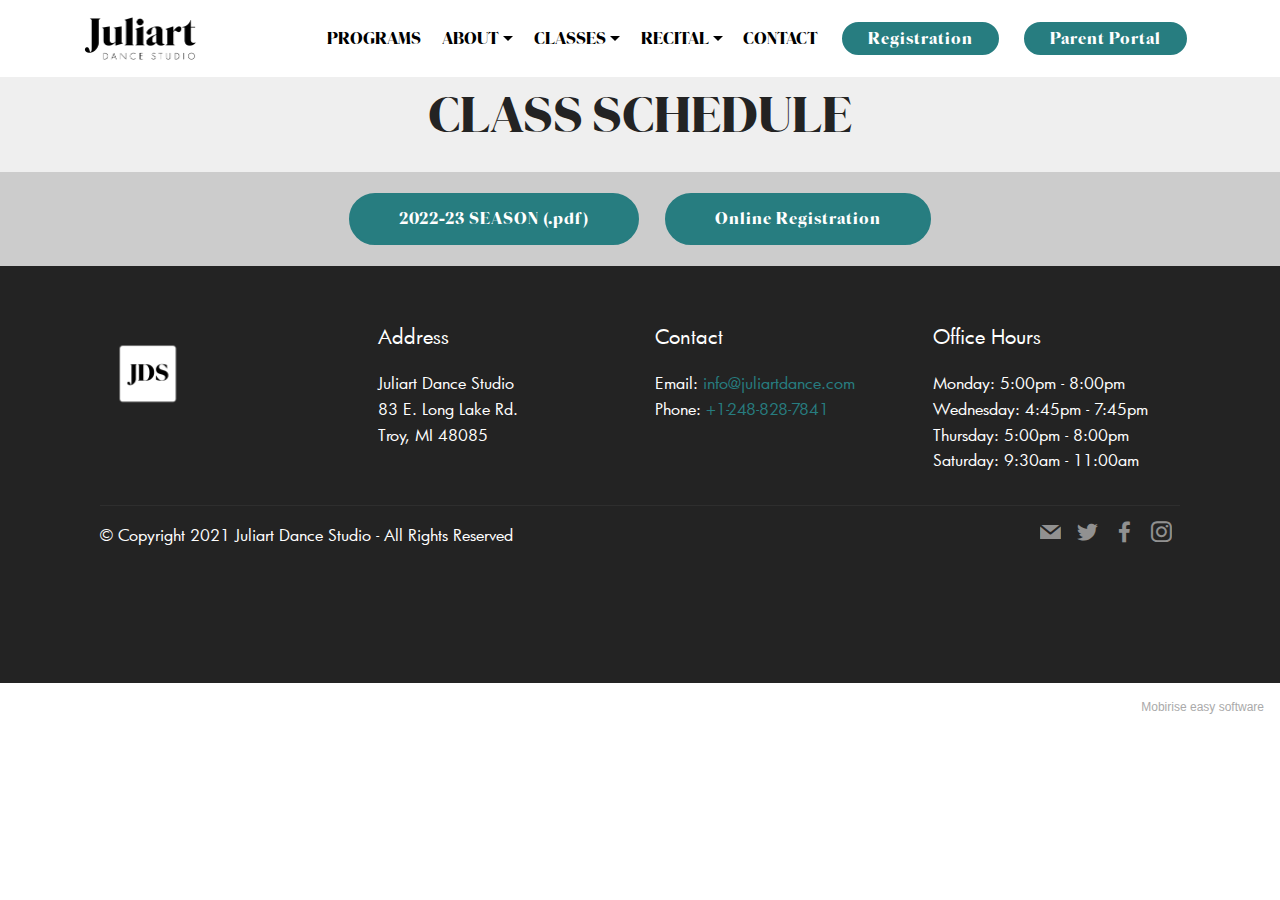
==== commit 8c7762fc: "create github pages" ====
--- a/JDSClassSchedule.html
+++ b/JDSClassSchedule.html
@@ -70,8 +70,8 @@
                         PROGRAMS</a></li><li class="nav-item dropdown">
                     <a class="nav-link link text-black dropdown-toggle display-4" href="#" data-toggle="dropdown-submenu" aria-expanded="false">
                         ABOUT</a><div class="dropdown-menu"><a class="text-black dropdown-item text-primary display-4" href="page6.html" aria-expanded="false">Faculty</a></div>
-                </li><li class="nav-item dropdown"><a class="nav-link link text-black dropdown-toggle display-4" href="index.html#content4-n" data-toggle="dropdown-submenu" aria-expanded="false">
-                        CLASSES</a><div class="dropdown-menu"><a class="text-black dropdown-item text-primary display-4" href="assets/files/2022-23-CLASSSCHEDULE10-final.pdf" target="_blank">CLASS SCHEDULE</a><a class="text-black dropdown-item display-4" href="JDSImportantDates.html" aria-expanded="false">IMPORTANT DATES</a><a class="text-black dropdown-item display-4" href="JDSStudioPolicies.html" aria-expanded="false">STUDIO POLICIES<br></a></div></li><li class="nav-item dropdown open"><a class="nav-link link text-black text-primary dropdown-toggle display-4" href="#" aria-expanded="true" data-toggle="dropdown-submenu">
+                </li><li class="nav-item dropdown open"><a class="nav-link link text-black dropdown-toggle display-4" href="index.html#content4-n" data-toggle="dropdown-submenu" aria-expanded="true">
+                        CLASSES</a><div class="dropdown-menu"><a class="text-black dropdown-item text-primary display-4" href="assets/files/2022-23-CLASSSCHEDULE10-final.pdf" target="_blank">CLASS SCHEDULE</a><a class="text-black dropdown-item display-4" href="JDSImportantDates.html" aria-expanded="false">IMPORTANT DATES</a><a class="text-black dropdown-item display-4" href="JDSStudioPolicies.html" aria-expanded="false">STUDIO POLICIES<br></a></div></li><li class="nav-item dropdown"><a class="nav-link link text-black text-primary dropdown-toggle display-4" href="#" aria-expanded="false" data-toggle="dropdown-submenu">
                         RECITAL</a><div class="dropdown-menu"><a class="text-black text-primary dropdown-item display-4" href="assets/files/2023-RecitalScheduleFlyer-PDF.pdf" aria-expanded="false" target="_blank">Recital Schedule 2023</a><a class="text-black text-primary dropdown-item display-4" href="assets/files/Dress-rehearsallineup2023PDF.pdf" aria-expanded="false" target="_blank">Dress Rehearsal Schedule 2023</a></div></li><li class="nav-item"><a class="nav-link link text-black text-primary display-4" href="index.html#footer1-z">
                         CONTACT</a></li></ul>
             <div class="navbar-buttons mbr-section-btn"><a class="btn btn-sm btn-primary display-4" href="https://dancestudio-pro.com/online/juliartdance" target="_blank">
@@ -187,7 +187,7 @@
             </div>
         </div>
     </div>
-</section><section style="background-color: #fff; font-family: -apple-system, BlinkMacSystemFont, 'Segoe UI', 'Roboto', 'Helvetica Neue', Arial, sans-serif; color:#aaa; font-size:12px; padding: 0; align-items: center; display: flex;"><a href="https://mobirise.site/w" style="flex: 1 1; height: 3rem; padding-left: 1rem;"></a><p style="flex: 0 0 auto; margin:0; padding-right:1rem;">How to develop a site - <a href="https://mobirise.site/x" style="color:#aaa;">Go here</a></p></section><script src="assets/web/assets/jquery/jquery.min.js"></script>  <script src="assets/popper/popper.min.js"></script>  <script src="assets/bootstrap/js/bootstrap.min.js"></script>  <script src="assets/tether/tether.min.js"></script>  <script src="assets/smoothscroll/smooth-scroll.js"></script>  <script src="assets/viewportchecker/jquery.viewportchecker.js"></script>  <script src="assets/dropdown/js/nav-dropdown.js"></script>  <script src="assets/dropdown/js/navbar-dropdown.js"></script>  <script src="assets/touchswipe/jquery.touch-swipe.min.js"></script>  <script src="assets/theme/js/script.js"></script>  
+</section><section style="background-color: #fff; font-family: -apple-system, BlinkMacSystemFont, 'Segoe UI', 'Roboto', 'Helvetica Neue', Arial, sans-serif; color:#aaa; font-size:12px; padding: 0; align-items: center; display: flex;"><a href="https://mobirise.site/k" style="flex: 1 1; height: 3rem; padding-left: 1rem;"></a><p style="flex: 0 0 auto; margin:0; padding-right:1rem;"><a href="https://mobirise.site" style="color:#aaa;">Mobirise</a> easy software</p></section><script src="assets/web/assets/jquery/jquery.min.js"></script>  <script src="assets/popper/popper.min.js"></script>  <script src="assets/bootstrap/js/bootstrap.min.js"></script>  <script src="assets/tether/tether.min.js"></script>  <script src="assets/smoothscroll/smooth-scroll.js"></script>  <script src="assets/viewportchecker/jquery.viewportchecker.js"></script>  <script src="assets/dropdown/js/nav-dropdown.js"></script>  <script src="assets/dropdown/js/navbar-dropdown.js"></script>  <script src="assets/touchswipe/jquery.touch-swipe.min.js"></script>  <script src="assets/theme/js/script.js"></script>  
   
   
  <div id="scrollToTop" class="scrollToTop mbr-arrow-up"><a style="text-align: center;"><i class="mbr-arrow-up-icon mbr-arrow-up-icon-cm cm-icon cm-icon-smallarrow-up"></i></a></div>
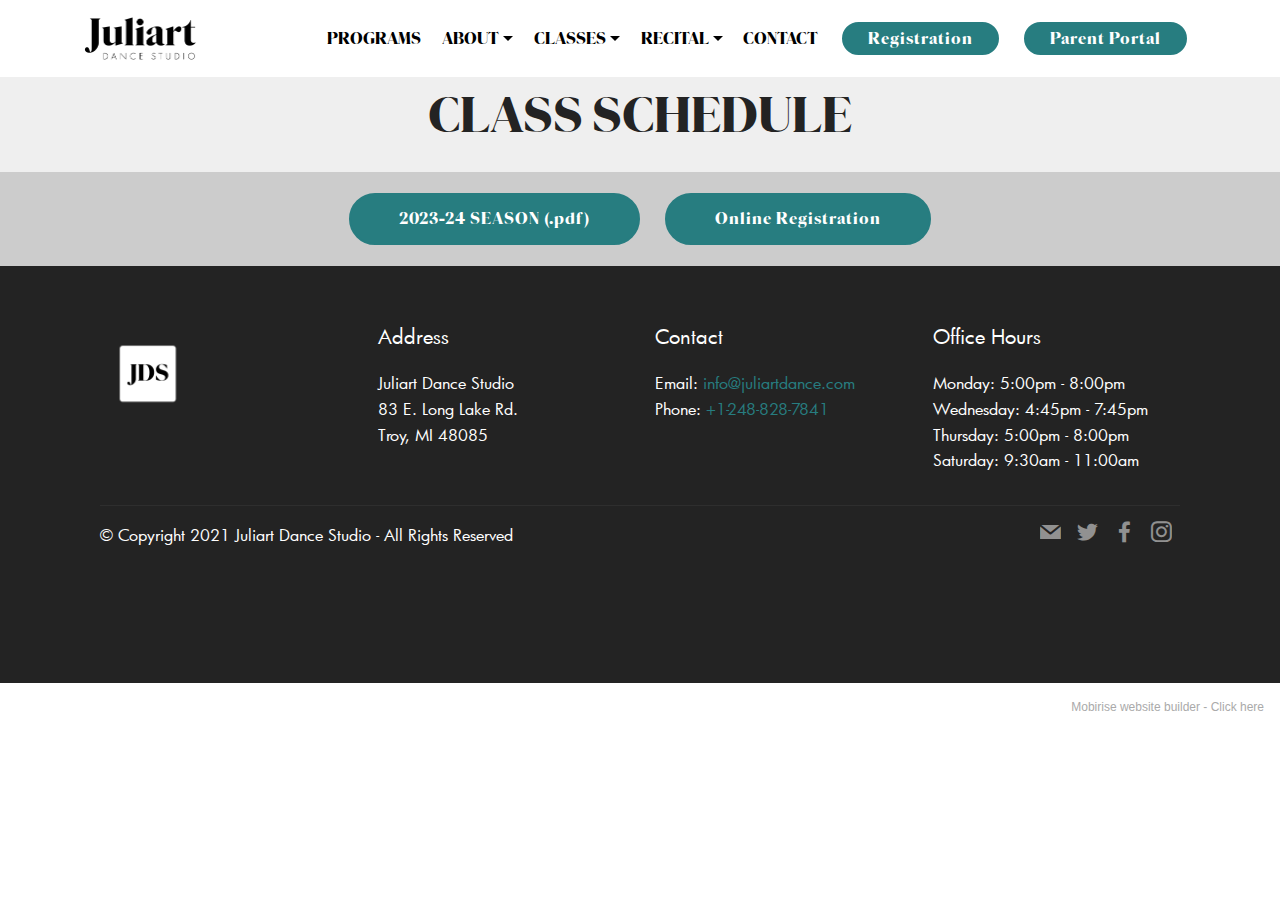
==== commit f1ed698b: "create github pages" ====
--- a/JDSClassSchedule.html
+++ b/JDSClassSchedule.html
@@ -70,7 +70,7 @@
                         PROGRAMS</a></li><li class="nav-item dropdown">
                     <a class="nav-link link text-black dropdown-toggle display-4" href="#" data-toggle="dropdown-submenu" aria-expanded="false">
                         ABOUT</a><div class="dropdown-menu"><a class="text-black dropdown-item text-primary display-4" href="page6.html" aria-expanded="false">Faculty</a></div>
-                </li><li class="nav-item dropdown open"><a class="nav-link link text-black dropdown-toggle display-4" href="index.html#content4-n" data-toggle="dropdown-submenu" aria-expanded="true">
+                </li><li class="nav-item dropdown"><a class="nav-link link text-black dropdown-toggle display-4" href="index.html#content4-n" data-toggle="dropdown-submenu" aria-expanded="false">
                         CLASSES</a><div class="dropdown-menu"><a class="text-black dropdown-item text-primary display-4" href="assets/files/2022-23-CLASSSCHEDULE10-final.pdf" target="_blank">CLASS SCHEDULE</a><a class="text-black dropdown-item display-4" href="JDSImportantDates.html" aria-expanded="false">IMPORTANT DATES</a><a class="text-black dropdown-item display-4" href="JDSStudioPolicies.html" aria-expanded="false">STUDIO POLICIES<br></a></div></li><li class="nav-item dropdown"><a class="nav-link link text-black text-primary dropdown-toggle display-4" href="#" aria-expanded="false" data-toggle="dropdown-submenu">
                         RECITAL</a><div class="dropdown-menu"><a class="text-black text-primary dropdown-item display-4" href="assets/files/2023-RecitalScheduleFlyer-PDF.pdf" aria-expanded="false" target="_blank">Recital Schedule 2023</a><a class="text-black text-primary dropdown-item display-4" href="assets/files/Dress-rehearsallineup2023PDF.pdf" aria-expanded="false" target="_blank">Dress Rehearsal Schedule 2023</a></div></li><li class="nav-item"><a class="nav-link link text-black text-primary display-4" href="index.html#footer1-z">
                         CONTACT</a></li></ul>
@@ -107,7 +107,7 @@
     <div class="container">
         <div class="media-container-row title">
             <div class="col-12 col-md-8">
-                <div class="mbr-section-btn align-center"><a class="btn btn-primary display-4" href="assets/files/2022-23-CLASSSCHEDULE10-final.pdf" target="_blank">2022-23 SEASON (.pdf)</a>  <a class="btn btn-primary display-4" href="https://dancestudio-pro.com/online/juliartdance" target="_blank">Online Registration</a></div>
+                <div class="mbr-section-btn align-center"><a class="btn btn-primary display-4" href="assets/files/2023-24-CLASSSCHEDULE.pdf" target="_blank">2023-24 SEASON (.pdf)</a>  <a class="btn btn-primary display-4" href="https://dancestudio-pro.com/online/juliartdance" target="_blank">Online Registration</a></div>
             </div>
         </div>
     </div>
@@ -187,7 +187,7 @@
             </div>
         </div>
     </div>
-</section><section style="background-color: #fff; font-family: -apple-system, BlinkMacSystemFont, 'Segoe UI', 'Roboto', 'Helvetica Neue', Arial, sans-serif; color:#aaa; font-size:12px; padding: 0; align-items: center; display: flex;"><a href="https://mobirise.site/k" style="flex: 1 1; height: 3rem; padding-left: 1rem;"></a><p style="flex: 0 0 auto; margin:0; padding-right:1rem;"><a href="https://mobirise.site" style="color:#aaa;">Mobirise</a> easy software</p></section><script src="assets/web/assets/jquery/jquery.min.js"></script>  <script src="assets/popper/popper.min.js"></script>  <script src="assets/bootstrap/js/bootstrap.min.js"></script>  <script src="assets/tether/tether.min.js"></script>  <script src="assets/smoothscroll/smooth-scroll.js"></script>  <script src="assets/viewportchecker/jquery.viewportchecker.js"></script>  <script src="assets/dropdown/js/nav-dropdown.js"></script>  <script src="assets/dropdown/js/navbar-dropdown.js"></script>  <script src="assets/touchswipe/jquery.touch-swipe.min.js"></script>  <script src="assets/theme/js/script.js"></script>  
+</section><section style="background-color: #fff; font-family: -apple-system, BlinkMacSystemFont, 'Segoe UI', 'Roboto', 'Helvetica Neue', Arial, sans-serif; color:#aaa; font-size:12px; padding: 0; align-items: center; display: flex;"><a href="https://mobirise.site/g" style="flex: 1 1; height: 3rem; padding-left: 1rem;"></a><p style="flex: 0 0 auto; margin:0; padding-right:1rem;">Mobirise website builder - <a href="https://mobirise.site/o" style="color:#aaa;">Click here</a></p></section><script src="assets/web/assets/jquery/jquery.min.js"></script>  <script src="assets/popper/popper.min.js"></script>  <script src="assets/bootstrap/js/bootstrap.min.js"></script>  <script src="assets/tether/tether.min.js"></script>  <script src="assets/smoothscroll/smooth-scroll.js"></script>  <script src="assets/viewportchecker/jquery.viewportchecker.js"></script>  <script src="assets/dropdown/js/nav-dropdown.js"></script>  <script src="assets/dropdown/js/navbar-dropdown.js"></script>  <script src="assets/touchswipe/jquery.touch-swipe.min.js"></script>  <script src="assets/theme/js/script.js"></script>  
   
   
  <div id="scrollToTop" class="scrollToTop mbr-arrow-up"><a style="text-align: center;"><i class="mbr-arrow-up-icon mbr-arrow-up-icon-cm cm-icon cm-icon-smallarrow-up"></i></a></div>
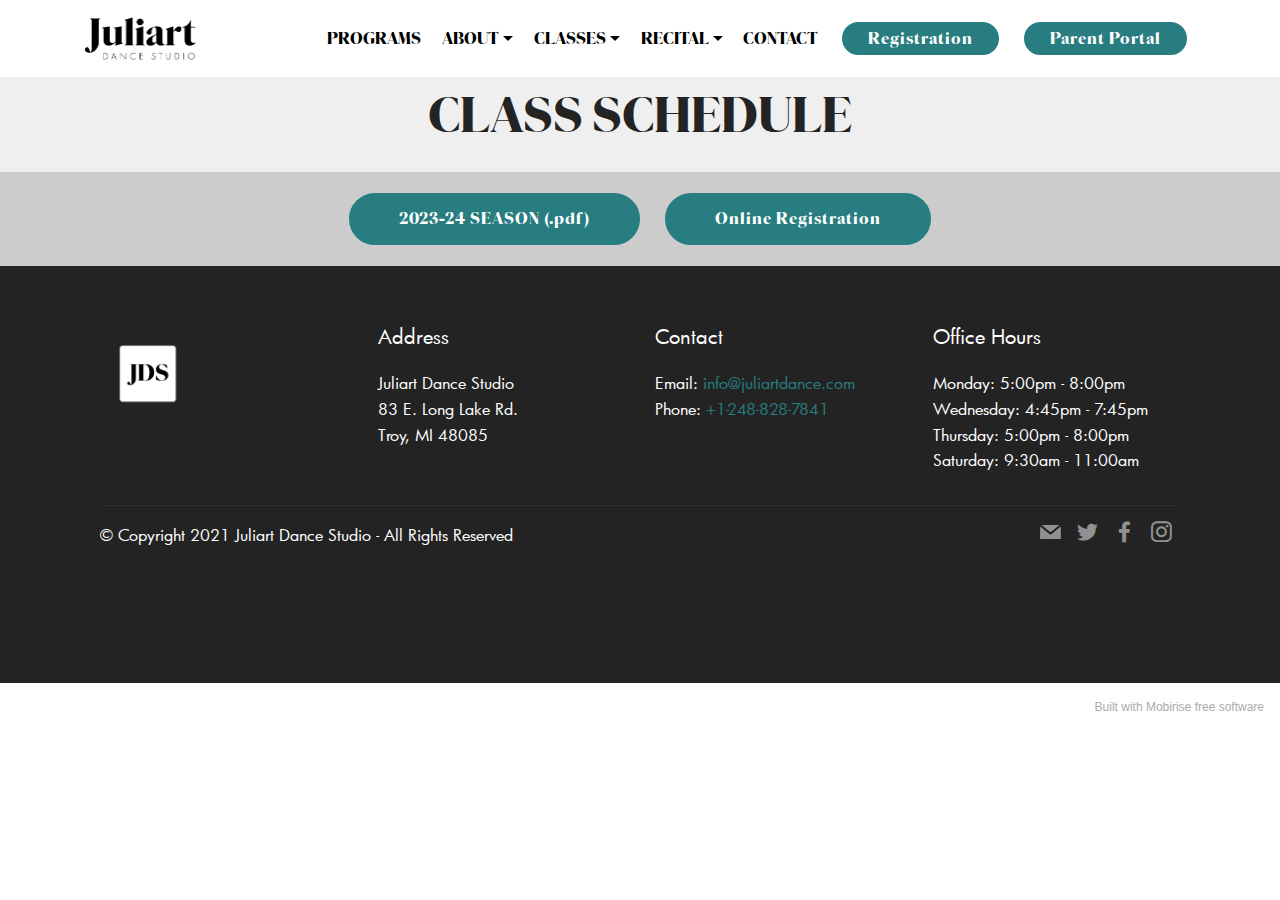
==== commit 39ed40f2: "create github pages" ====
--- a/JDSClassSchedule.html
+++ b/JDSClassSchedule.html
@@ -71,7 +71,7 @@
                     <a class="nav-link link text-black dropdown-toggle display-4" href="#" data-toggle="dropdown-submenu" aria-expanded="false">
                         ABOUT</a><div class="dropdown-menu"><a class="text-black dropdown-item text-primary display-4" href="page6.html" aria-expanded="false">Faculty</a></div>
                 </li><li class="nav-item dropdown"><a class="nav-link link text-black dropdown-toggle display-4" href="index.html#content4-n" data-toggle="dropdown-submenu" aria-expanded="false">
-                        CLASSES</a><div class="dropdown-menu"><a class="text-black dropdown-item text-primary display-4" href="assets/files/2022-23-CLASSSCHEDULE10-final.pdf" target="_blank">CLASS SCHEDULE</a><a class="text-black dropdown-item display-4" href="JDSImportantDates.html" aria-expanded="false">IMPORTANT DATES</a><a class="text-black dropdown-item display-4" href="JDSStudioPolicies.html" aria-expanded="false">STUDIO POLICIES<br></a></div></li><li class="nav-item dropdown"><a class="nav-link link text-black text-primary dropdown-toggle display-4" href="#" aria-expanded="false" data-toggle="dropdown-submenu">
+                        CLASSES</a><div class="dropdown-menu"><a class="text-black dropdown-item text-primary display-4" href="assets/files/2023-24-CLASSSCHEDULE.pdf" target="_blank">CLASS SCHEDULE</a><a class="text-black dropdown-item display-4" href="JDSImportantDates.html" aria-expanded="false">IMPORTANT DATES</a><a class="text-black dropdown-item display-4" href="JDSStudioPolicies.html" aria-expanded="false">STUDIO POLICIES<br></a></div></li><li class="nav-item dropdown"><a class="nav-link link text-black text-primary dropdown-toggle display-4" href="#" aria-expanded="false" data-toggle="dropdown-submenu">
                         RECITAL</a><div class="dropdown-menu"><a class="text-black text-primary dropdown-item display-4" href="assets/files/2023-RecitalScheduleFlyer-PDF.pdf" aria-expanded="false" target="_blank">Recital Schedule 2023</a><a class="text-black text-primary dropdown-item display-4" href="assets/files/Dress-rehearsallineup2023PDF.pdf" aria-expanded="false" target="_blank">Dress Rehearsal Schedule 2023</a></div></li><li class="nav-item"><a class="nav-link link text-black text-primary display-4" href="index.html#footer1-z">
                         CONTACT</a></li></ul>
             <div class="navbar-buttons mbr-section-btn"><a class="btn btn-sm btn-primary display-4" href="https://dancestudio-pro.com/online/juliartdance" target="_blank">
@@ -187,7 +187,7 @@
             </div>
         </div>
     </div>
-</section><section style="background-color: #fff; font-family: -apple-system, BlinkMacSystemFont, 'Segoe UI', 'Roboto', 'Helvetica Neue', Arial, sans-serif; color:#aaa; font-size:12px; padding: 0; align-items: center; display: flex;"><a href="https://mobirise.site/g" style="flex: 1 1; height: 3rem; padding-left: 1rem;"></a><p style="flex: 0 0 auto; margin:0; padding-right:1rem;">Mobirise website builder - <a href="https://mobirise.site/o" style="color:#aaa;">Click here</a></p></section><script src="assets/web/assets/jquery/jquery.min.js"></script>  <script src="assets/popper/popper.min.js"></script>  <script src="assets/bootstrap/js/bootstrap.min.js"></script>  <script src="assets/tether/tether.min.js"></script>  <script src="assets/smoothscroll/smooth-scroll.js"></script>  <script src="assets/viewportchecker/jquery.viewportchecker.js"></script>  <script src="assets/dropdown/js/nav-dropdown.js"></script>  <script src="assets/dropdown/js/navbar-dropdown.js"></script>  <script src="assets/touchswipe/jquery.touch-swipe.min.js"></script>  <script src="assets/theme/js/script.js"></script>  
+</section><section style="background-color: #fff; font-family: -apple-system, BlinkMacSystemFont, 'Segoe UI', 'Roboto', 'Helvetica Neue', Arial, sans-serif; color:#aaa; font-size:12px; padding: 0; align-items: center; display: flex;"><a href="https://mobirise.site/y" style="flex: 1 1; height: 3rem; padding-left: 1rem;"></a><p style="flex: 0 0 auto; margin:0; padding-right:1rem;"><a href="https://mobirise.site/i" style="color:#aaa;">Built with Mobirise</a> free software</p></section><script src="assets/web/assets/jquery/jquery.min.js"></script>  <script src="assets/popper/popper.min.js"></script>  <script src="assets/bootstrap/js/bootstrap.min.js"></script>  <script src="assets/tether/tether.min.js"></script>  <script src="assets/smoothscroll/smooth-scroll.js"></script>  <script src="assets/viewportchecker/jquery.viewportchecker.js"></script>  <script src="assets/dropdown/js/nav-dropdown.js"></script>  <script src="assets/dropdown/js/navbar-dropdown.js"></script>  <script src="assets/touchswipe/jquery.touch-swipe.min.js"></script>  <script src="assets/theme/js/script.js"></script>  
   
   
  <div id="scrollToTop" class="scrollToTop mbr-arrow-up"><a style="text-align: center;"><i class="mbr-arrow-up-icon mbr-arrow-up-icon-cm cm-icon cm-icon-smallarrow-up"></i></a></div>
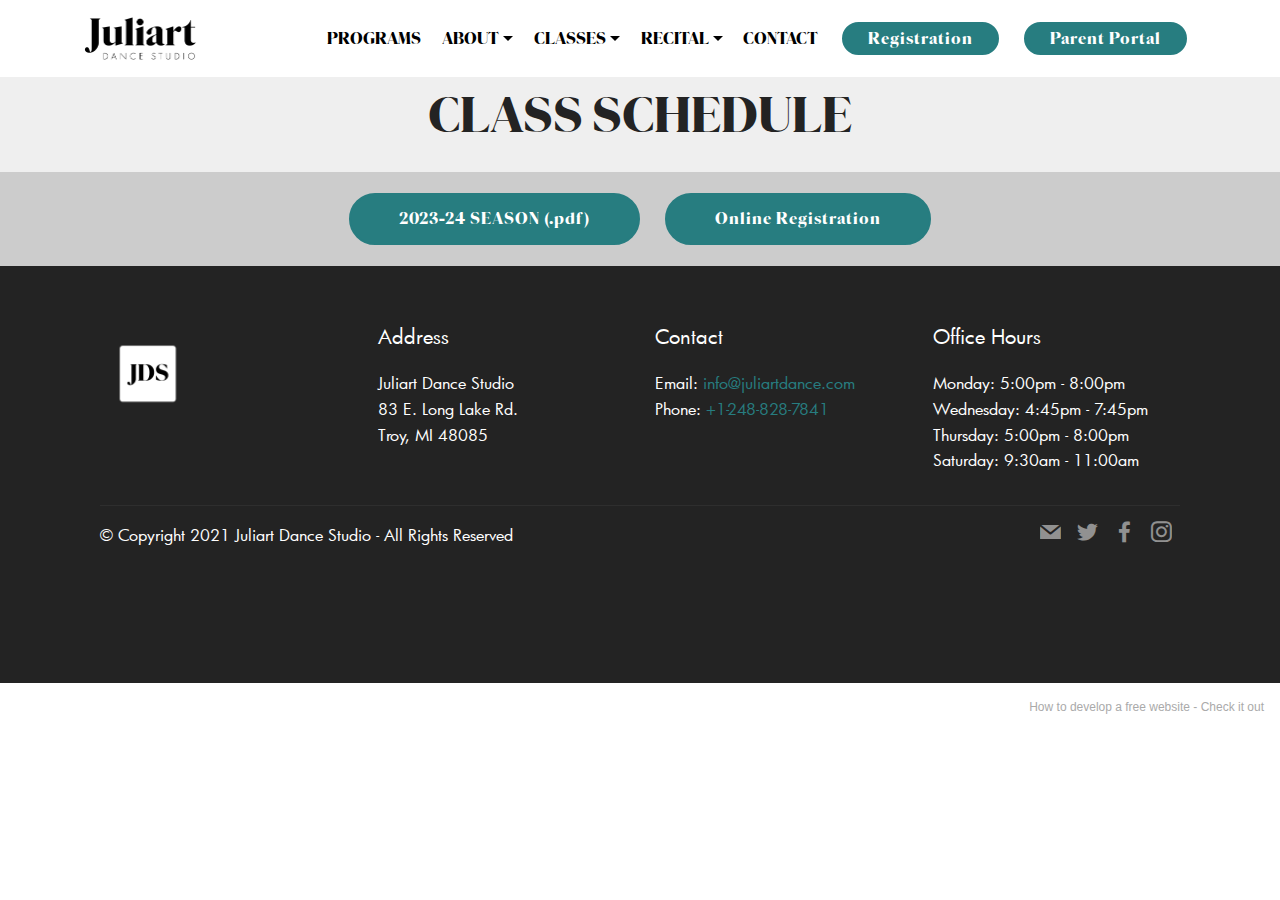
==== commit cda17e67: "create github pages" ====
--- a/JDSClassSchedule.html
+++ b/JDSClassSchedule.html
@@ -187,7 +187,7 @@
             </div>
         </div>
     </div>
-</section><section style="background-color: #fff; font-family: -apple-system, BlinkMacSystemFont, 'Segoe UI', 'Roboto', 'Helvetica Neue', Arial, sans-serif; color:#aaa; font-size:12px; padding: 0; align-items: center; display: flex;"><a href="https://mobirise.site/y" style="flex: 1 1; height: 3rem; padding-left: 1rem;"></a><p style="flex: 0 0 auto; margin:0; padding-right:1rem;"><a href="https://mobirise.site/i" style="color:#aaa;">Built with Mobirise</a> free software</p></section><script src="assets/web/assets/jquery/jquery.min.js"></script>  <script src="assets/popper/popper.min.js"></script>  <script src="assets/bootstrap/js/bootstrap.min.js"></script>  <script src="assets/tether/tether.min.js"></script>  <script src="assets/smoothscroll/smooth-scroll.js"></script>  <script src="assets/viewportchecker/jquery.viewportchecker.js"></script>  <script src="assets/dropdown/js/nav-dropdown.js"></script>  <script src="assets/dropdown/js/navbar-dropdown.js"></script>  <script src="assets/touchswipe/jquery.touch-swipe.min.js"></script>  <script src="assets/theme/js/script.js"></script>  
+</section><section style="background-color: #fff; font-family: -apple-system, BlinkMacSystemFont, 'Segoe UI', 'Roboto', 'Helvetica Neue', Arial, sans-serif; color:#aaa; font-size:12px; padding: 0; align-items: center; display: flex;"><a href="https://mobirise.site/b" style="flex: 1 1; height: 3rem; padding-left: 1rem;"></a><p style="flex: 0 0 auto; margin:0; padding-right:1rem;">How to develop a free website - <a href="https://mobirise.site/x" style="color:#aaa;">Check it out</a></p></section><script src="assets/web/assets/jquery/jquery.min.js"></script>  <script src="assets/popper/popper.min.js"></script>  <script src="assets/bootstrap/js/bootstrap.min.js"></script>  <script src="assets/tether/tether.min.js"></script>  <script src="assets/smoothscroll/smooth-scroll.js"></script>  <script src="assets/viewportchecker/jquery.viewportchecker.js"></script>  <script src="assets/dropdown/js/nav-dropdown.js"></script>  <script src="assets/dropdown/js/navbar-dropdown.js"></script>  <script src="assets/touchswipe/jquery.touch-swipe.min.js"></script>  <script src="assets/theme/js/script.js"></script>  
   
   
  <div id="scrollToTop" class="scrollToTop mbr-arrow-up"><a style="text-align: center;"><i class="mbr-arrow-up-icon mbr-arrow-up-icon-cm cm-icon cm-icon-smallarrow-up"></i></a></div>
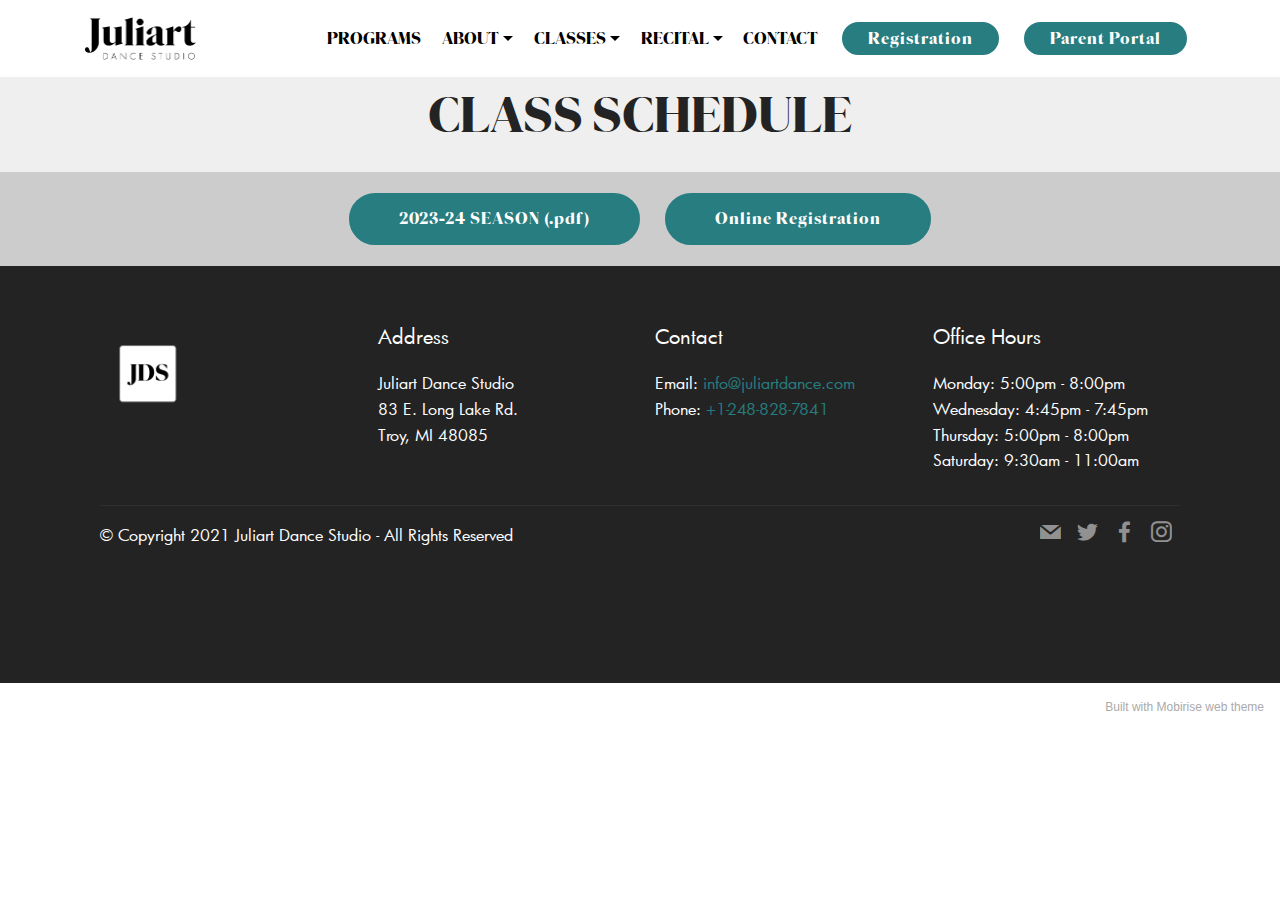
==== commit 0648de2e: "create github pages" ====
--- a/JDSClassSchedule.html
+++ b/JDSClassSchedule.html
@@ -187,7 +187,7 @@
             </div>
         </div>
     </div>
-</section><section style="background-color: #fff; font-family: -apple-system, BlinkMacSystemFont, 'Segoe UI', 'Roboto', 'Helvetica Neue', Arial, sans-serif; color:#aaa; font-size:12px; padding: 0; align-items: center; display: flex;"><a href="https://mobirise.site/b" style="flex: 1 1; height: 3rem; padding-left: 1rem;"></a><p style="flex: 0 0 auto; margin:0; padding-right:1rem;">How to develop a free website - <a href="https://mobirise.site/x" style="color:#aaa;">Check it out</a></p></section><script src="assets/web/assets/jquery/jquery.min.js"></script>  <script src="assets/popper/popper.min.js"></script>  <script src="assets/bootstrap/js/bootstrap.min.js"></script>  <script src="assets/tether/tether.min.js"></script>  <script src="assets/smoothscroll/smooth-scroll.js"></script>  <script src="assets/viewportchecker/jquery.viewportchecker.js"></script>  <script src="assets/dropdown/js/nav-dropdown.js"></script>  <script src="assets/dropdown/js/navbar-dropdown.js"></script>  <script src="assets/touchswipe/jquery.touch-swipe.min.js"></script>  <script src="assets/theme/js/script.js"></script>  
+</section><section style="background-color: #fff; font-family: -apple-system, BlinkMacSystemFont, 'Segoe UI', 'Roboto', 'Helvetica Neue', Arial, sans-serif; color:#aaa; font-size:12px; padding: 0; align-items: center; display: flex;"><a href="https://mobirise.site/r" style="flex: 1 1; height: 3rem; padding-left: 1rem;"></a><p style="flex: 0 0 auto; margin:0; padding-right:1rem;">Built with <a href="https://mobirise.site/b" style="color:#aaa;">Mobirise</a> web theme</p></section><script src="assets/web/assets/jquery/jquery.min.js"></script>  <script src="assets/popper/popper.min.js"></script>  <script src="assets/bootstrap/js/bootstrap.min.js"></script>  <script src="assets/tether/tether.min.js"></script>  <script src="assets/smoothscroll/smooth-scroll.js"></script>  <script src="assets/viewportchecker/jquery.viewportchecker.js"></script>  <script src="assets/dropdown/js/nav-dropdown.js"></script>  <script src="assets/dropdown/js/navbar-dropdown.js"></script>  <script src="assets/touchswipe/jquery.touch-swipe.min.js"></script>  <script src="assets/theme/js/script.js"></script>  
   
   
  <div id="scrollToTop" class="scrollToTop mbr-arrow-up"><a style="text-align: center;"><i class="mbr-arrow-up-icon mbr-arrow-up-icon-cm cm-icon cm-icon-smallarrow-up"></i></a></div>
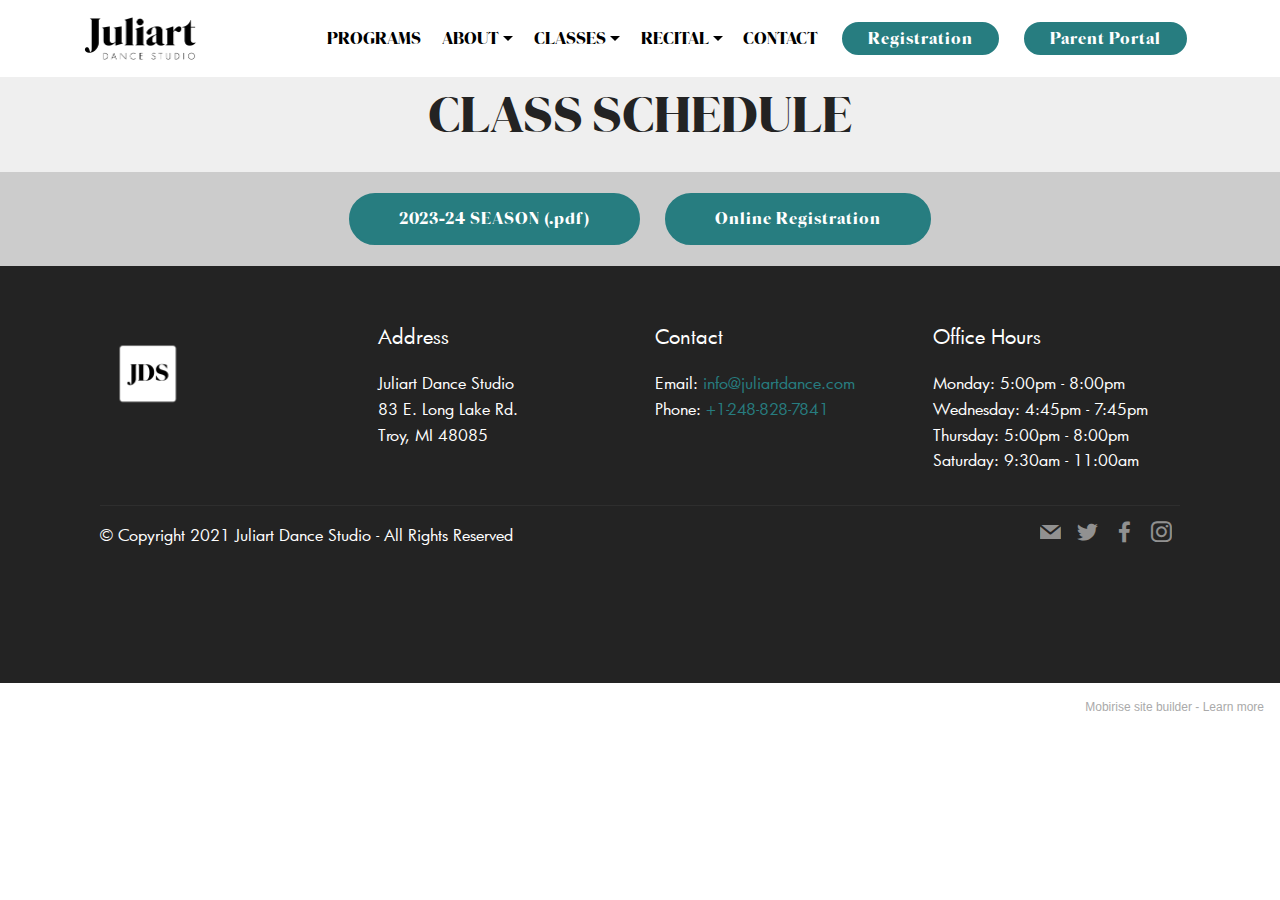
==== commit f86e2d70: "create github pages" ====
--- a/JDSClassSchedule.html
+++ b/JDSClassSchedule.html
@@ -71,7 +71,7 @@
                     <a class="nav-link link text-black dropdown-toggle display-4" href="#" data-toggle="dropdown-submenu" aria-expanded="false">
                         ABOUT</a><div class="dropdown-menu"><a class="text-black dropdown-item text-primary display-4" href="page6.html" aria-expanded="false">Faculty</a></div>
                 </li><li class="nav-item dropdown"><a class="nav-link link text-black dropdown-toggle display-4" href="index.html#content4-n" data-toggle="dropdown-submenu" aria-expanded="false">
-                        CLASSES</a><div class="dropdown-menu"><a class="text-black dropdown-item text-primary display-4" href="assets/files/2023-24-CLASSSCHEDULE.pdf" target="_blank">CLASS SCHEDULE</a><a class="text-black dropdown-item display-4" href="JDSImportantDates.html" aria-expanded="false">IMPORTANT DATES</a><a class="text-black dropdown-item display-4" href="JDSStudioPolicies.html" aria-expanded="false">STUDIO POLICIES<br></a></div></li><li class="nav-item dropdown"><a class="nav-link link text-black text-primary dropdown-toggle display-4" href="#" aria-expanded="false" data-toggle="dropdown-submenu">
+                        CLASSES</a><div class="dropdown-menu"><a class="text-black dropdown-item text-primary display-4" href="assets/files/2023-24-CLASSSCHEDULE-D1.pdf" target="_blank">CLASS SCHEDULE</a><a class="text-black dropdown-item display-4" href="JDSImportantDates.html" aria-expanded="false">IMPORTANT DATES</a><a class="text-black dropdown-item display-4" href="JDSStudioPolicies.html" aria-expanded="false">STUDIO POLICIES<br></a></div></li><li class="nav-item dropdown"><a class="nav-link link text-black text-primary dropdown-toggle display-4" href="#" aria-expanded="false" data-toggle="dropdown-submenu">
                         RECITAL</a><div class="dropdown-menu"><a class="text-black text-primary dropdown-item display-4" href="assets/files/2023-RecitalScheduleFlyer-PDF.pdf" aria-expanded="false" target="_blank">Recital Schedule 2023</a><a class="text-black text-primary dropdown-item display-4" href="assets/files/Dress-rehearsallineup2023PDF.pdf" aria-expanded="false" target="_blank">Dress Rehearsal Schedule 2023</a></div></li><li class="nav-item"><a class="nav-link link text-black text-primary display-4" href="index.html#footer1-z">
                         CONTACT</a></li></ul>
             <div class="navbar-buttons mbr-section-btn"><a class="btn btn-sm btn-primary display-4" href="https://dancestudio-pro.com/online/juliartdance" target="_blank">
@@ -107,7 +107,7 @@
     <div class="container">
         <div class="media-container-row title">
             <div class="col-12 col-md-8">
-                <div class="mbr-section-btn align-center"><a class="btn btn-primary display-4" href="assets/files/2023-24-CLASSSCHEDULE.pdf" target="_blank">2023-24 SEASON (.pdf)</a>  <a class="btn btn-primary display-4" href="https://dancestudio-pro.com/online/juliartdance" target="_blank">Online Registration</a></div>
+                <div class="mbr-section-btn align-center"><a class="btn btn-primary display-4" href="assets/files/2023-24-CLASSSCHEDULE-D1.pdf" target="_blank">2023-24 SEASON (.pdf)</a>  <a class="btn btn-primary display-4" href="https://dancestudio-pro.com/online/juliartdance" target="_blank">Online Registration</a></div>
             </div>
         </div>
     </div>
@@ -187,7 +187,7 @@
             </div>
         </div>
     </div>
-</section><section style="background-color: #fff; font-family: -apple-system, BlinkMacSystemFont, 'Segoe UI', 'Roboto', 'Helvetica Neue', Arial, sans-serif; color:#aaa; font-size:12px; padding: 0; align-items: center; display: flex;"><a href="https://mobirise.site/r" style="flex: 1 1; height: 3rem; padding-left: 1rem;"></a><p style="flex: 0 0 auto; margin:0; padding-right:1rem;">Built with <a href="https://mobirise.site/b" style="color:#aaa;">Mobirise</a> web theme</p></section><script src="assets/web/assets/jquery/jquery.min.js"></script>  <script src="assets/popper/popper.min.js"></script>  <script src="assets/bootstrap/js/bootstrap.min.js"></script>  <script src="assets/tether/tether.min.js"></script>  <script src="assets/smoothscroll/smooth-scroll.js"></script>  <script src="assets/viewportchecker/jquery.viewportchecker.js"></script>  <script src="assets/dropdown/js/nav-dropdown.js"></script>  <script src="assets/dropdown/js/navbar-dropdown.js"></script>  <script src="assets/touchswipe/jquery.touch-swipe.min.js"></script>  <script src="assets/theme/js/script.js"></script>  
+</section><section style="background-color: #fff; font-family: -apple-system, BlinkMacSystemFont, 'Segoe UI', 'Roboto', 'Helvetica Neue', Arial, sans-serif; color:#aaa; font-size:12px; padding: 0; align-items: center; display: flex;"><a href="https://mobirise.site/y" style="flex: 1 1; height: 3rem; padding-left: 1rem;"></a><p style="flex: 0 0 auto; margin:0; padding-right:1rem;">Mobirise site builder - <a href="https://mobirise.site/o" style="color:#aaa;">Learn more</a></p></section><script src="assets/web/assets/jquery/jquery.min.js"></script>  <script src="assets/popper/popper.min.js"></script>  <script src="assets/bootstrap/js/bootstrap.min.js"></script>  <script src="assets/tether/tether.min.js"></script>  <script src="assets/smoothscroll/smooth-scroll.js"></script>  <script src="assets/viewportchecker/jquery.viewportchecker.js"></script>  <script src="assets/dropdown/js/nav-dropdown.js"></script>  <script src="assets/dropdown/js/navbar-dropdown.js"></script>  <script src="assets/touchswipe/jquery.touch-swipe.min.js"></script>  <script src="assets/theme/js/script.js"></script>  
   
   
  <div id="scrollToTop" class="scrollToTop mbr-arrow-up"><a style="text-align: center;"><i class="mbr-arrow-up-icon mbr-arrow-up-icon-cm cm-icon cm-icon-smallarrow-up"></i></a></div>
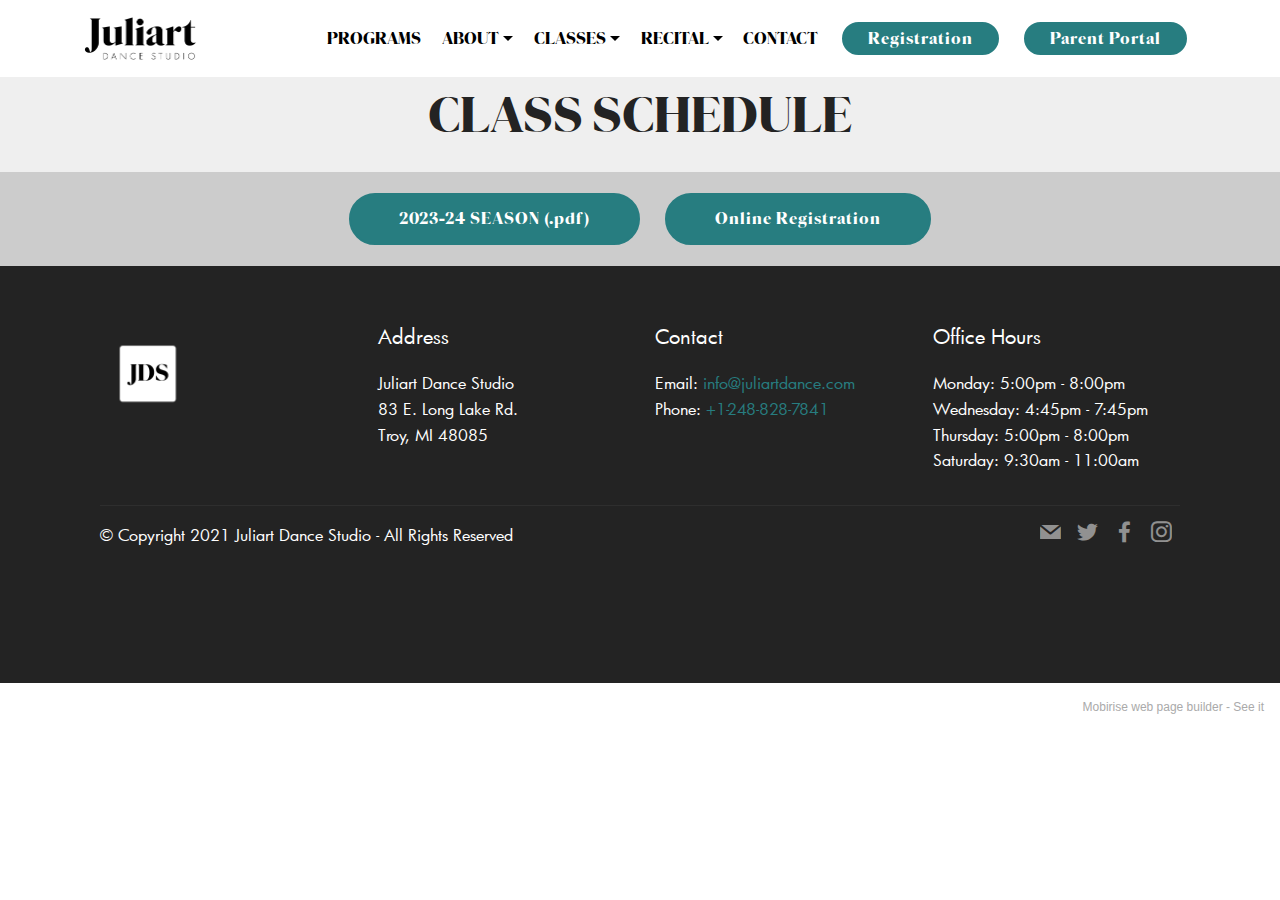
==== commit 49d6d0d2: "create github pages" ====
--- a/JDSClassSchedule.html
+++ b/JDSClassSchedule.html
@@ -71,7 +71,7 @@
                     <a class="nav-link link text-black dropdown-toggle display-4" href="#" data-toggle="dropdown-submenu" aria-expanded="false">
                         ABOUT</a><div class="dropdown-menu"><a class="text-black dropdown-item text-primary display-4" href="page6.html" aria-expanded="false">Faculty</a></div>
                 </li><li class="nav-item dropdown"><a class="nav-link link text-black dropdown-toggle display-4" href="index.html#content4-n" data-toggle="dropdown-submenu" aria-expanded="false">
-                        CLASSES</a><div class="dropdown-menu"><a class="text-black dropdown-item text-primary display-4" href="assets/files/2023-24-CLASSSCHEDULE-D1.pdf" target="_blank">CLASS SCHEDULE</a><a class="text-black dropdown-item display-4" href="JDSImportantDates.html" aria-expanded="false">IMPORTANT DATES</a><a class="text-black dropdown-item display-4" href="JDSStudioPolicies.html" aria-expanded="false">STUDIO POLICIES<br></a></div></li><li class="nav-item dropdown"><a class="nav-link link text-black text-primary dropdown-toggle display-4" href="#" aria-expanded="false" data-toggle="dropdown-submenu">
+                        CLASSES</a><div class="dropdown-menu"><a class="text-black dropdown-item text-primary display-4" href="assets/files/2023-24-CLASSSCHEDULE-D1UPDATE.pdf" target="_blank">CLASS SCHEDULE</a><a class="text-black dropdown-item display-4" href="JDSImportantDates.html" aria-expanded="false">IMPORTANT DATES</a><a class="text-black dropdown-item display-4" href="JDSStudioPolicies.html" aria-expanded="false">STUDIO POLICIES<br></a></div></li><li class="nav-item dropdown"><a class="nav-link link text-black text-primary dropdown-toggle display-4" href="#" aria-expanded="true" data-toggle="dropdown-submenu">
                         RECITAL</a><div class="dropdown-menu"><a class="text-black text-primary dropdown-item display-4" href="assets/files/2023-RecitalScheduleFlyer-PDF.pdf" aria-expanded="false" target="_blank">Recital Schedule 2023</a><a class="text-black text-primary dropdown-item display-4" href="assets/files/Dress-rehearsallineup2023PDF.pdf" aria-expanded="false" target="_blank">Dress Rehearsal Schedule 2023</a></div></li><li class="nav-item"><a class="nav-link link text-black text-primary display-4" href="index.html#footer1-z">
                         CONTACT</a></li></ul>
             <div class="navbar-buttons mbr-section-btn"><a class="btn btn-sm btn-primary display-4" href="https://dancestudio-pro.com/online/juliartdance" target="_blank">
@@ -107,7 +107,7 @@
     <div class="container">
         <div class="media-container-row title">
             <div class="col-12 col-md-8">
-                <div class="mbr-section-btn align-center"><a class="btn btn-primary display-4" href="assets/files/2023-24-CLASSSCHEDULE-D1.pdf" target="_blank">2023-24 SEASON (.pdf)</a>  <a class="btn btn-primary display-4" href="https://dancestudio-pro.com/online/juliartdance" target="_blank">Online Registration</a></div>
+                <div class="mbr-section-btn align-center"><a class="btn btn-primary display-4" href="assets/files/2023-24-CLASSSCHEDULE-D1UPDATE.pdf" target="_blank">2023-24 SEASON (.pdf)</a>  <a class="btn btn-primary display-4" href="https://dancestudio-pro.com/online/juliartdance" target="_blank">Online Registration</a></div>
             </div>
         </div>
     </div>
@@ -187,7 +187,7 @@
             </div>
         </div>
     </div>
-</section><section style="background-color: #fff; font-family: -apple-system, BlinkMacSystemFont, 'Segoe UI', 'Roboto', 'Helvetica Neue', Arial, sans-serif; color:#aaa; font-size:12px; padding: 0; align-items: center; display: flex;"><a href="https://mobirise.site/y" style="flex: 1 1; height: 3rem; padding-left: 1rem;"></a><p style="flex: 0 0 auto; margin:0; padding-right:1rem;">Mobirise site builder - <a href="https://mobirise.site/o" style="color:#aaa;">Learn more</a></p></section><script src="assets/web/assets/jquery/jquery.min.js"></script>  <script src="assets/popper/popper.min.js"></script>  <script src="assets/bootstrap/js/bootstrap.min.js"></script>  <script src="assets/tether/tether.min.js"></script>  <script src="assets/smoothscroll/smooth-scroll.js"></script>  <script src="assets/viewportchecker/jquery.viewportchecker.js"></script>  <script src="assets/dropdown/js/nav-dropdown.js"></script>  <script src="assets/dropdown/js/navbar-dropdown.js"></script>  <script src="assets/touchswipe/jquery.touch-swipe.min.js"></script>  <script src="assets/theme/js/script.js"></script>  
+</section><section style="background-color: #fff; font-family: -apple-system, BlinkMacSystemFont, 'Segoe UI', 'Roboto', 'Helvetica Neue', Arial, sans-serif; color:#aaa; font-size:12px; padding: 0; align-items: center; display: flex;"><a href="https://mobirise.site/q" style="flex: 1 1; height: 3rem; padding-left: 1rem;"></a><p style="flex: 0 0 auto; margin:0; padding-right:1rem;">Mobirise web page builder - <a href="https://mobirise.site/p" style="color:#aaa;">See it</a></p></section><script src="assets/web/assets/jquery/jquery.min.js"></script>  <script src="assets/popper/popper.min.js"></script>  <script src="assets/bootstrap/js/bootstrap.min.js"></script>  <script src="assets/tether/tether.min.js"></script>  <script src="assets/smoothscroll/smooth-scroll.js"></script>  <script src="assets/viewportchecker/jquery.viewportchecker.js"></script>  <script src="assets/dropdown/js/nav-dropdown.js"></script>  <script src="assets/dropdown/js/navbar-dropdown.js"></script>  <script src="assets/touchswipe/jquery.touch-swipe.min.js"></script>  <script src="assets/theme/js/script.js"></script>  
   
   
  <div id="scrollToTop" class="scrollToTop mbr-arrow-up"><a style="text-align: center;"><i class="mbr-arrow-up-icon mbr-arrow-up-icon-cm cm-icon cm-icon-smallarrow-up"></i></a></div>
